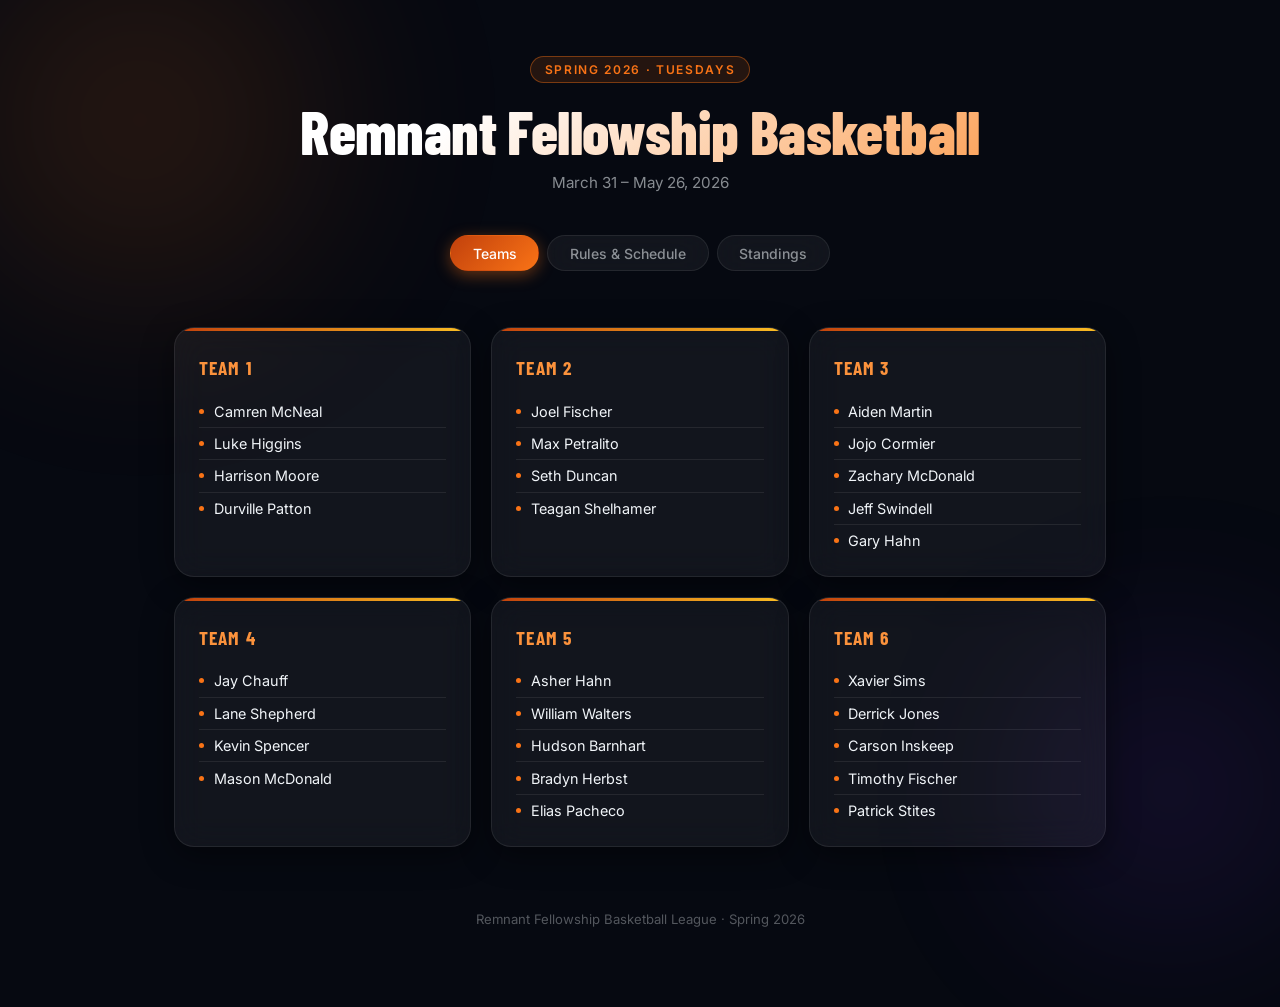
==== index.html @ 7a5b8415 "Add favicon link to index.html Add favicon link to the HTML head section" ====
<!DOCTYPE html>
<html lang="en">
  
<head>
  <meta charset="UTF-8" />
  <title>RF Basketball – Teams</title>
  <meta name="viewport" content="width=device-width, initial-scale=1" />
  <link rel="stylesheet" href="styles.css" />
  <link rel="icon" href="/assets/images/favicon.ico">
</head>
<body>
  <main>
    <header>
      <span class="eyebrow">Spring 2026 · Tuesdays</span>
      <h1>Remnant Fellowship Basketball</h1>
      <p class="subtitle">March 31 – May 26, 2026</p>
    </header>

    <nav>
      <a href="index.html" class="active">Teams</a>
      <a href="rules.html">Rules &amp; Schedule</a>
      <a href="standings.html">Standings</a>
    </nav>

    <div class="teams-grid">

      <div class="team-card">
        <h2>Team 1</h2>
        <ul>
          <li>Camren McNeal</li>
          <li>Luke Higgins</li>
          <li>Harrison Moore</li>
          <li>Durville Patton</li>
        </ul>
      </div>

      <div class="team-card">
        <h2>Team 2</h2>
        <ul>
          <li>Joel Fischer</li>
          <li>Max Petralito</li>
          <li>Seth Duncan</li>
          <li>Teagan Shelhamer</li>
        </ul>
      </div>

      <div class="team-card">
        <h2>Team 3</h2>
        <ul>
          <li>Aiden Martin</li>
          <li>Jojo Cormier</li>
          <li>Zachary McDonald</li>
          <li>Jeff Swindell</li>
          <li>Gary Hahn</li>
        </ul>
      </div>

      <div class="team-card">
        <h2>Team 4</h2>
        <ul>
          <li>Jay Chauff</li>
          <li>Lane Shepherd</li>
          <li>Kevin Spencer</li>
          <li>Mason McDonald</li>
        </ul>
      </div>

      <div class="team-card">
        <h2>Team 5</h2>
        <ul>
          <li>Asher Hahn</li>
          <li>William Walters</li>
          <li>Hudson Barnhart</li>
          <li>Bradyn Herbst</li>
          <li>Elias Pacheco</li>
        </ul>
      </div>

      <div class="team-card">
        <h2>Team 6</h2>
        <ul>
          <li>Xavier Sims</li>
          <li>Derrick Jones</li>
          <li>Carson Inskeep</li>
          <li>Timothy Fischer</li>
          <li>Patrick Stites</li>
        </ul>
      </div>

    </div>

    <footer>Remnant Fellowship Basketball League &middot; Spring 2026</footer>
  </main>
</body>
</html>
---- styles.css ----
@import url('https://fonts.googleapis.com/css2?family=Inter:wght@400;500;600;700&family=Barlow+Condensed:wght@600;700;800&display=swap');

/* ─── Design Tokens ─────────────────────────────────────────────── */
:root {
  --orange:        #f97316;
  --orange-light:  #fb923c;
  --orange-dark:   #c2410c;
  --amber:         #fbbf24;
  --bg-base:       #060911;
  --bg-card:       rgba(255, 255, 255, 0.05);
  --bg-card-hover: rgba(255, 255, 255, 0.08);
  --border:        rgba(255, 255, 255, 0.08);
  --border-accent: rgba(249, 115, 22, 0.4);
  --text:          #f1f5f9;
  --text-muted:    rgba(241, 245, 249, 0.55);
  --radius-card:   20px;
  --radius-pill:   999px;
  --blur:          blur(16px);
  --shadow-card:   0 8px 32px rgba(0, 0, 0, 0.45);
  --shadow-glow:   0 0 40px rgba(249, 115, 22, 0.18);
}

/* ─── Reset & Base ──────────────────────────────────────────────── */
*, *::before, *::after { box-sizing: border-box; margin: 0; padding: 0; }

html { scroll-behavior: smooth; }

body {
  font-family: 'Inter', system-ui, sans-serif;
  background-color: var(--bg-base);
  color: var(--text);
  min-height: 100vh;
  overflow-x: hidden;
}

/* ─── Ambient Background ────────────────────────────────────────── */
body::before,
body::after {
  content: '';
  position: fixed;
  border-radius: 50%;
  pointer-events: none;
  z-index: 0;
  filter: blur(90px);
  opacity: 0.18;
  animation: drift 12s ease-in-out infinite alternate;
}

body::before {
  width: 560px;
  height: 560px;
  background: radial-gradient(circle, var(--orange), transparent 70%);
  top: -160px;
  left: -140px;
}

body::after {
  width: 420px;
  height: 420px;
  background: radial-gradient(circle, #7c3aed, transparent 70%);
  bottom: -100px;
  right: -100px;
  animation-delay: -6s;
}

@keyframes drift {
  from { transform: translate(0, 0) scale(1); }
  to   { transform: translate(40px, 30px) scale(1.08); }
}

/* ─── Layout ────────────────────────────────────────────────────── */
main {
  position: relative;
  z-index: 1;
  max-width: 980px;
  margin: 0 auto;
  padding: 3.5rem 1.5rem 5rem;
}

/* ─── Header ────────────────────────────────────────────────────── */
header {
  text-align: center;
  margin-bottom: 2.5rem;
}

.eyebrow {
  display: inline-block;
  font-size: 0.75rem;
  font-weight: 600;
  letter-spacing: 0.14em;
  text-transform: uppercase;
  color: var(--orange);
  background: rgba(249, 115, 22, 0.12);
  border: 1px solid var(--border-accent);
  padding: 0.3rem 0.85rem;
  border-radius: var(--radius-pill);
  margin-bottom: 1rem;
}

h1 {
  font-family: 'Barlow Condensed', sans-serif;
  font-size: clamp(2.4rem, 6vw, 3.8rem);
  font-weight: 800;
  line-height: 1.05;
  letter-spacing: -0.01em;
  background: linear-gradient(135deg, #ffffff 30%, var(--orange-light) 100%);
  -webkit-background-clip: text;
  -webkit-text-fill-color: transparent;
  background-clip: text;
  margin-bottom: 0.6rem;
}

.subtitle {
  font-size: 0.95rem;
  color: var(--text-muted);
  line-height: 1.5;
}

/* ─── Navigation ────────────────────────────────────────────────── */
nav {
  display: flex;
  justify-content: center;
  gap: 0.5rem;
  margin-bottom: 3.5rem;
  flex-wrap: wrap;
}

nav a {
  color: var(--text-muted);
  text-decoration: none;
  padding: 0.55rem 1.35rem;
  border-radius: var(--radius-pill);
  font-weight: 500;
  font-size: 0.875rem;
  border: 1px solid var(--border);
  backdrop-filter: var(--blur);
  background: var(--bg-card);
  transition: color 0.2s, background 0.2s, border-color 0.2s, box-shadow 0.2s;
  white-space: nowrap;
}

nav a:hover {
  color: var(--text);
  border-color: rgba(249, 115, 22, 0.3);
  background: rgba(249, 115, 22, 0.1);
}

nav a.active {
  color: #fff;
  background: linear-gradient(135deg, var(--orange-dark), var(--orange));
  border-color: transparent;
  box-shadow: 0 4px 16px rgba(249, 115, 22, 0.4);
}

/* ─── Section ───────────────────────────────────────────────────── */
section {
  margin-bottom: 2.5rem;
}

/* ─── Glass Card ────────────────────────────────────────────────── */
.card {
  background: var(--bg-card);
  backdrop-filter: var(--blur);
  -webkit-backdrop-filter: var(--blur);
  border: 1px solid var(--border);
  border-radius: var(--radius-card);
  padding: 2rem 1.75rem;
  box-shadow: var(--shadow-card);
  transition: box-shadow 0.3s, border-color 0.3s;
}

.card:hover {
  border-color: var(--border-accent);
  box-shadow: var(--shadow-card), var(--shadow-glow);
}

.card-title {
  font-family: 'Barlow Condensed', sans-serif;
  font-size: 1.4rem;
  font-weight: 700;
  letter-spacing: 0.02em;
  margin-bottom: 1.25rem;
  color: var(--text);
}

/* ─── Teams Grid ────────────────────────────────────────────────── */
.teams-grid {
  display: grid;
  grid-template-columns: repeat(auto-fit, minmax(280px, 1fr));
  gap: 1.25rem;
}

.team-card {
  position: relative;
  background: var(--bg-card);
  backdrop-filter: var(--blur);
  -webkit-backdrop-filter: var(--blur);
  border: 1px solid var(--border);
  border-radius: var(--radius-card);
  padding: 1.5rem 1.5rem 1.25rem;
  box-shadow: var(--shadow-card);
  overflow: hidden;
  transition: transform 0.25s, box-shadow 0.25s, border-color 0.25s;
  cursor: default;
}

.team-card::before {
  content: '';
  position: absolute;
  top: 0; left: 0; right: 0;
  height: 3px;
  background: linear-gradient(90deg, var(--orange-dark), var(--amber));
  border-radius: var(--radius-card) var(--radius-card) 0 0;
}

.team-card:hover {
  transform: translateY(-4px);
  border-color: var(--border-accent);
  box-shadow: var(--shadow-card), var(--shadow-glow);
}

.team-card h2 {
  font-family: 'Barlow Condensed', sans-serif;
  font-size: 1.2rem;
  font-weight: 700;
  letter-spacing: 0.06em;
  text-transform: uppercase;
  color: var(--orange-light);
  margin-bottom: 1rem;
  margin-top: 0.25rem;
}

.team-card ul {
  list-style: none;
  padding: 0;
  margin: 0;
}

.team-card ul li {
  display: flex;
  align-items: center;
  gap: 0.6rem;
  padding: 0.45rem 0;
  border-bottom: 1px solid var(--border);
  font-size: 0.9rem;
  color: var(--text);
}

.team-card ul li::before {
  content: '';
  display: inline-block;
  width: 5px;
  height: 5px;
  border-radius: 50%;
  background: var(--orange);
  flex-shrink: 0;
}

.team-card ul li:last-child { border-bottom: none; }

/* ─── Schedule Table ────────────────────────────────────────────── */
.schedule-wrapper {
  overflow-x: auto;
  -webkit-overflow-scrolling: touch;
}

.schedule-table {
  width: 100%;
  border-collapse: collapse;
  font-size: 0.875rem;
  min-width: 520px;
}

.schedule-table thead th {
  padding: 0.7rem 1rem;
  text-align: left;
  font-size: 0.75rem;
  font-weight: 600;
  letter-spacing: 0.1em;
  text-transform: uppercase;
  color: var(--orange);
  border-bottom: 1px solid var(--border-accent);
}

.schedule-table tbody td {
  padding: 0.65rem 1rem;
  border-bottom: 1px solid var(--border);
  color: var(--text);
  vertical-align: middle;
}

.schedule-table tbody tr:last-child td {
  border-bottom: none;
  font-weight: 700;
  color: var(--orange);
}

.schedule-table tbody tr:last-child td:first-child {
  color: var(--text);
}

.schedule-table tbody tr:hover td {
  background: rgba(255, 255, 255, 0.03);
}

.date-cell {
  font-weight: 600;
  color: var(--text-muted);
  white-space: nowrap;
}

.matchup {
  display: inline-flex;
  align-items: center;
  gap: 0.4rem;
  white-space: nowrap;
}

.matchup .vs {
  font-size: 0.72rem;
  font-weight: 700;
  color: var(--orange);
  background: rgba(249, 115, 22, 0.12);
  padding: 0.1rem 0.35rem;
  border-radius: 4px;
  letter-spacing: 0.04em;
}

/* ─── Game Format ───────────────────────────────────────────────── */
.game-format-grid {
  display: grid;
  grid-template-columns: repeat(auto-fit, minmax(220px, 1fr));
  gap: 1rem;
  margin-bottom: 0;
}

.game-block {
  background: rgba(249, 115, 22, 0.07);
  border: 1px solid rgba(249, 115, 22, 0.15);
  border-radius: 14px;
  padding: 1.1rem 1.25rem;
}

.game-number {
  font-size: 0.7rem;
  font-weight: 700;
  letter-spacing: 0.1em;
  text-transform: uppercase;
  color: var(--orange);
  margin-bottom: 0.35rem;
}

.game-block h3 {
  font-family: 'Barlow Condensed', sans-serif;
  font-size: 1.05rem;
  font-weight: 700;
  color: var(--text);
  margin-bottom: 0.45rem;
  letter-spacing: 0.02em;
}

.game-block p {
  font-size: 0.875rem;
  color: var(--text-muted);
  line-height: 1.55;
}

/* ─── Rules List ────────────────────────────────────────────────── */
.rules-list {
  list-style: none;
  padding: 0;
}

.rules-list {
  counter-reset: rules-counter;
}

.rules-list li {
  counter-increment: rules-counter;
  display: grid;
  grid-template-columns: 2rem 1fr;
  gap: 0.75rem;
  padding: 0.9rem 0;
  border-bottom: 1px solid var(--border);
  font-size: 0.9rem;
  line-height: 1.65;
  color: var(--text);
  align-items: baseline;
}

.rules-list li::before {
  content: counter(rules-counter, decimal-leading-zero);
  font-family: 'Barlow Condensed', sans-serif;
  font-size: 0.85rem;
  font-weight: 700;
  color: var(--orange);
  letter-spacing: 0.04em;
}

.rules-list li:last-child { border-bottom: none; }

/* ─── Standings ─────────────────────────────────────────────────── */
.points-grid {
  display: grid;
  grid-template-columns: repeat(6, 1fr);
  gap: 1rem;
  margin-bottom: 0;
}

.points-card {
  background: rgba(249, 115, 22, 0.07);
  border: 1px solid rgba(249, 115, 22, 0.15);
  border-radius: 14px;
  padding: 1.1rem 1rem;
  text-align: center;
  transition: transform 0.2s, box-shadow 0.2s;
}

.points-card:hover {
  transform: translateY(-3px);
  box-shadow: 0 8px 24px rgba(249, 115, 22, 0.2);
}

.points-card.rank-1 {
  background: rgba(249, 115, 22, 0.14);
  border-color: rgba(249, 115, 22, 0.4);
}

.points-rank {
  font-size: 0.7rem;
  font-weight: 700;
  letter-spacing: 0.1em;
  text-transform: uppercase;
  color: var(--orange);
  margin-bottom: 0.25rem;
}

.points-team {
  font-family: 'Barlow Condensed', sans-serif;
  font-size: 1.1rem;
  font-weight: 700;
  color: var(--text);
  margin-bottom: 0.3rem;
  letter-spacing: 0.04em;
}

.points-value {
  font-family: 'Barlow Condensed', sans-serif;
  font-size: 2rem;
  font-weight: 800;
  color: var(--orange);
  line-height: 1;
}

.points-label {
  font-size: 0.7rem;
  color: var(--text-muted);
  text-transform: uppercase;
  letter-spacing: 0.08em;
  margin-top: 0.2rem;
}

/* ─── Matrix Table ──────────────────────────────────────────────── */
.matrix-wrapper {
  overflow-x: auto;
  -webkit-overflow-scrolling: touch;
}

.matrix-table {
  width: 100%;
  border-collapse: collapse;
  font-size: 0.85rem;
  min-width: 440px;
}

.matrix-table th {
  padding: 0.6rem 0.7rem;
  text-align: center;
  font-size: 0.75rem;
  font-weight: 600;
  letter-spacing: 0.08em;
  text-transform: uppercase;
  color: var(--orange);
  border-bottom: 1px solid var(--border-accent);
}

.matrix-table th:first-child { text-align: left; padding-left: 0.5rem; }

.matrix-table td {
  text-align: center;
  padding: 0.6rem 0.7rem;
  border-bottom: 1px solid var(--border);
  font-weight: 500;
}

.matrix-table td:first-child {
  text-align: left;
  font-weight: 600;
  padding-left: 0.5rem;
  white-space: nowrap;
}

.matrix-table tbody tr:last-child td { border-bottom: none; }
.matrix-table tbody tr:hover td { background: rgba(255,255,255,0.025); }

.cell-self {
  background: rgba(255, 255, 255, 0.03);
  color: rgba(255,255,255,0.15);
  font-size: 1rem;
}

.cell-win {
  color: #4ade80;
  font-weight: 700;
}

.cell-loss {
  color: #f87171;
  font-weight: 700;
}

.cell-tbd {
  color: rgba(255,255,255,0.2);
  font-size: 0.75rem;
  letter-spacing: 0.04em;
}

.score-pill {
  display: inline-block;
  font-size: 0.72rem;
  padding: 0.15rem 0.45rem;
  border-radius: 999px;
  font-weight: 700;
  letter-spacing: 0.02em;
}

.score-pill.win  { background: rgba(74, 222, 128, 0.15); color: #4ade80; }
.score-pill.loss { background: rgba(248, 113, 113, 0.15); color: #f87171; }

/* ─── Section Label ─────────────────────────────────────────────── */
.section-label {
  display: flex;
  align-items: center;
  gap: 0.75rem;
  font-size: 0.7rem;
  font-weight: 600;
  letter-spacing: 0.12em;
  text-transform: uppercase;
  color: var(--orange);
  margin-bottom: 1rem;
}

.section-label::after {
  content: '';
  flex: 1;
  height: 1px;
  background: linear-gradient(90deg, var(--border-accent), transparent);
}

/* ─── Footer ────────────────────────────────────────────────────── */
footer {
  text-align: center;
  margin-top: 4rem;
  font-size: 0.82rem;
  color: var(--text-muted);
  opacity: 0.6;
}

/* ─── Responsive ────────────────────────────────────────────────── */
@media (max-width: 600px) {
  main { padding: 2.5rem 1.25rem 4rem; }

  .teams-grid { grid-template-columns: 1fr; }

  .game-format-grid { grid-template-columns: 1fr; }

  .points-grid { grid-template-columns: repeat(3, 1fr); }

  nav a { font-size: 0.8rem; padding: 0.45rem 1rem; }
}
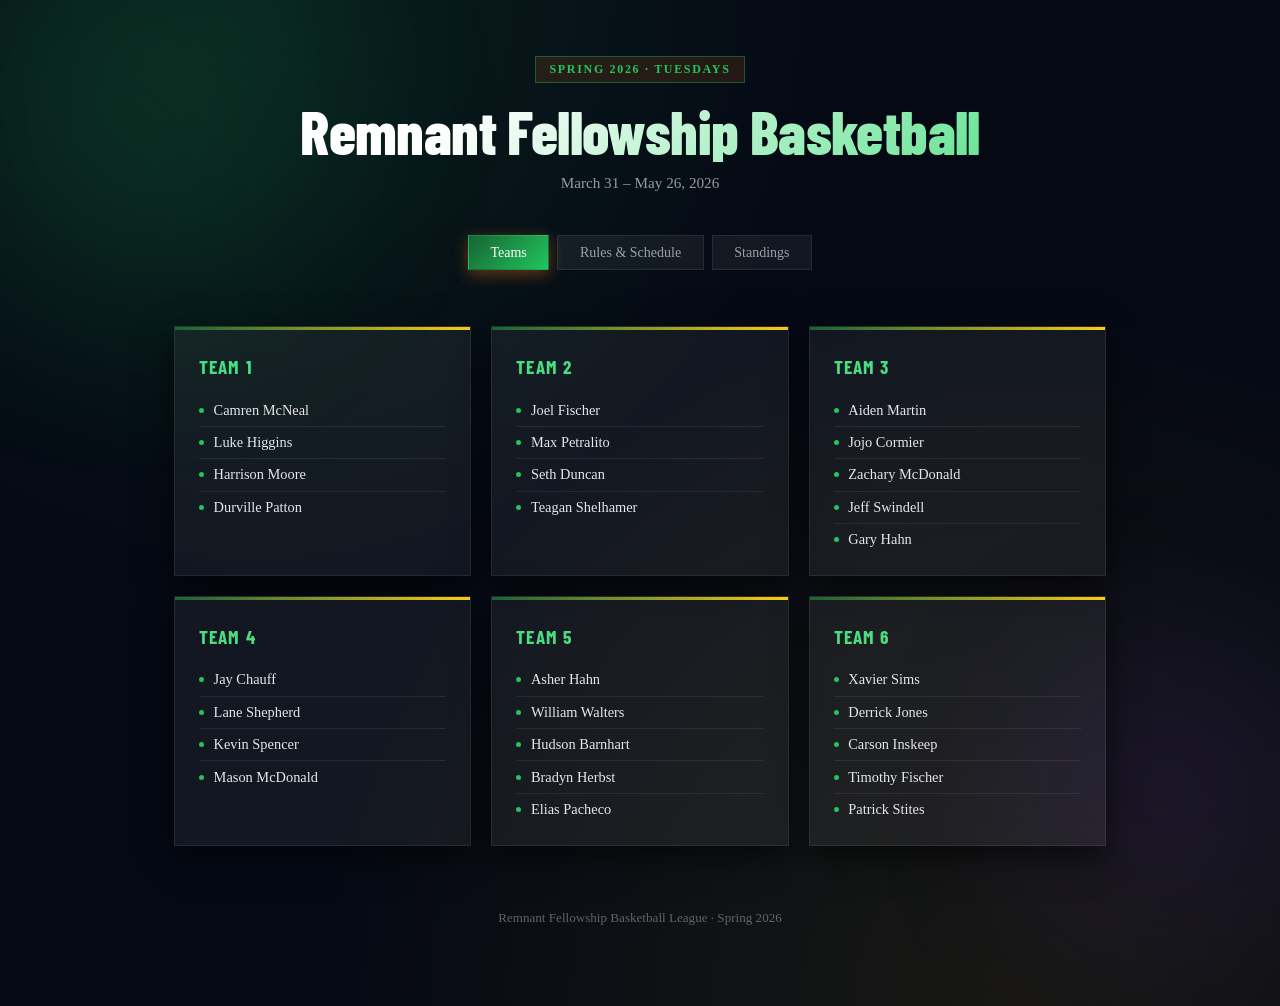
==== commit ad6bd011: "Enhance team cards with IDs for scrolling Add IDs to team cards for smooth scrolling functionality." ====
--- a/index.html
+++ b/index.html
@@ -24,7 +24,7 @@
 
     <div class="teams-grid">
 
-      <div class="team-card">
+      <div class="team-card" id="team-1">
         <h2>Team 1</h2>
         <ul>
           <li>Camren McNeal</li>
@@ -34,7 +34,7 @@
         </ul>
       </div>
 
-      <div class="team-card">
+      <div class="team-card" id="team-2">
         <h2>Team 2</h2>
         <ul>
           <li>Joel Fischer</li>
@@ -44,7 +44,7 @@
         </ul>
       </div>
 
-      <div class="team-card">
+      <div class="team-card" id="team-3">
         <h2>Team 3</h2>
         <ul>
           <li>Aiden Martin</li>
@@ -55,7 +55,7 @@
         </ul>
       </div>
 
-      <div class="team-card">
+      <div class="team-card" id="team-4">
         <h2>Team 4</h2>
         <ul>
           <li>Jay Chauff</li>
@@ -65,7 +65,7 @@
         </ul>
       </div>
 
-      <div class="team-card">
+      <div class="team-card" id="team-5">
         <h2>Team 5</h2>
         <ul>
           <li>Asher Hahn</li>
@@ -76,7 +76,7 @@
         </ul>
       </div>
 
-      <div class="team-card">
+      <div class="team-card" id="team-6">
         <h2>Team 6</h2>
         <ul>
           <li>Xavier Sims</li>
@@ -91,5 +91,16 @@
 
     <footer>Remnant Fellowship Basketball League &middot; Spring 2026</footer>
   </main>
+  <script>
+  const params = new URLSearchParams(window.location.search);
+  const team = params.get('team');
+
+  if (team) {
+    const el = document.getElementById(`team-${team}`);
+    if (el) {
+      el.scrollIntoView({ behavior: 'smooth', block: 'center' });
+    }
+  }
+</script>
 </body>
 </html>
--- a/styles.css
+++ b/styles.css
@@ -2,22 +2,26 @@
 
 /* ─── Design Tokens ─────────────────────────────────────────────── */
 :root {
-  --orange:        #f97316;
-  --orange-light:  #fb923c;
-  --orange-dark:   #c2410c;
-  --amber:         #fbbf24;
-  --bg-base:       #060911;
-  --bg-card:       rgba(255, 255, 255, 0.05);
-  --bg-card-hover: rgba(255, 255, 255, 0.08);
-  --border:        rgba(255, 255, 255, 0.08);
-  --border-accent: rgba(249, 115, 22, 0.4);
-  --text:          #f1f5f9;
-  --text-muted:    rgba(241, 245, 249, 0.55);
-  --radius-card:   20px;
-  --radius-pill:   999px;
-  --blur:          blur(16px);
-  --shadow-card:   0 8px 32px rgba(0, 0, 0, 0.45);
-  --shadow-glow:   0 0 40px rgba(249, 115, 22, 0.18);
+  --primary:        #22c55e;
+  --primary-light:  #4ade80;
+  --primary-dark:   #166534;
+
+  --accent:         #facc15;
+
+  --bg-base:        #050914;             /* deep navy/green-black */
+  --bg-card:        rgba(255, 255, 255, 0.06);
+  --bg-card-hover:  rgba(255, 255, 255, 0.10);
+
+  --border:         rgba(255, 255, 255, 0.08);
+  --border-accent:  rgba(34, 197, 94, 0.35);
+
+  --text:           #e5e7eb;
+  --text-muted:     rgba(229, 231, 235, 0.65);
+
+  --shadow-card:    0 10px 30px rgba(0, 0, 0, 0.6);
+  --shadow-glow:    0 0 40px rgba(34, 197, 94, 0.25);
+  --matrix-label-font: 'Barlow Condensed', sans-serif;
+  --matrix-cell-font: 'Inter', sans-serif;
 }
 
 /* ─── Reset & Base ──────────────────────────────────────────────── */
@@ -26,11 +30,17 @@
 html { scroll-behavior: smooth; }
 
 body {
-  font-family: 'Inter', system-ui, sans-serif;
-  background-color: var(--bg-base);
-  color: var(--text);
-  min-height: 100vh;
-  overflow-x: hidden;
+  background: radial-gradient(
+    circle at 20% 0%,
+    rgba(34, 197, 94, 0.12),
+    transparent 40%
+  ),
+  radial-gradient(
+    circle at 80% 100%,
+    rgba(250, 204, 21, 0.08),
+    transparent 50%
+  ),
+  var(--bg-base);
 }
 
 /* ─── Ambient Background ────────────────────────────────────────── */
@@ -49,7 +59,7 @@
 body::before {
   width: 560px;
   height: 560px;
-  background: radial-gradient(circle, var(--orange), transparent 70%);
+  background: radial-gradient(circle, var(--primary), transparent 70%);
   top: -160px;
   left: -140px;
 }
@@ -89,7 +99,7 @@
   font-weight: 600;
   letter-spacing: 0.14em;
   text-transform: uppercase;
-  color: var(--orange);
+  color: var(--primary);
   background: rgba(249, 115, 22, 0.12);
   border: 1px solid var(--border-accent);
   padding: 0.3rem 0.85rem;
@@ -103,7 +113,7 @@
   font-weight: 800;
   line-height: 1.05;
   letter-spacing: -0.01em;
-  background: linear-gradient(135deg, #ffffff 30%, var(--orange-light) 100%);
+  background: linear-gradient(135deg, #ffffff 30%, var(--primary-light) 100%);
   -webkit-background-clip: text;
   -webkit-text-fill-color: transparent;
   background-clip: text;
@@ -147,7 +157,7 @@
 
 nav a.active {
   color: #fff;
-  background: linear-gradient(135deg, var(--orange-dark), var(--orange));
+  background: linear-gradient(135deg, var(--primary-dark), var(--primary));
   border-color: transparent;
   box-shadow: 0 4px 16px rgba(249, 115, 22, 0.4);
 }
@@ -209,7 +219,7 @@
   position: absolute;
   top: 0; left: 0; right: 0;
   height: 3px;
-  background: linear-gradient(90deg, var(--orange-dark), var(--amber));
+  background: linear-gradient(90deg, var(--primary-dark), var(--accent));
   border-radius: var(--radius-card) var(--radius-card) 0 0;
 }
 
@@ -225,7 +235,7 @@
   font-weight: 700;
   letter-spacing: 0.06em;
   text-transform: uppercase;
-  color: var(--orange-light);
+  color: var(--primary-light);
   margin-bottom: 1rem;
   margin-top: 0.25rem;
 }
@@ -252,7 +262,7 @@
   width: 5px;
   height: 5px;
   border-radius: 50%;
-  background: var(--orange);
+  background: var(--primary);
   flex-shrink: 0;
 }
 
@@ -278,7 +288,7 @@
   font-weight: 600;
   letter-spacing: 0.1em;
   text-transform: uppercase;
-  color: var(--orange);
+  color: var(--primary);
   border-bottom: 1px solid var(--border-accent);
 }
 
@@ -292,7 +302,7 @@
 .schedule-table tbody tr:last-child td {
   border-bottom: none;
   font-weight: 700;
-  color: var(--orange);
+  color: var(--primary);
 }
 
 .schedule-table tbody tr:last-child td:first-child {
@@ -319,7 +329,7 @@
 .matchup .vs {
   font-size: 0.72rem;
   font-weight: 700;
-  color: var(--orange);
+  color: var(--primary);
   background: rgba(249, 115, 22, 0.12);
   padding: 0.1rem 0.35rem;
   border-radius: 4px;
@@ -346,7 +356,7 @@
   font-weight: 700;
   letter-spacing: 0.1em;
   text-transform: uppercase;
-  color: var(--orange);
+  color: var(--primary);
   margin-bottom: 0.35rem;
 }
 
@@ -393,7 +403,7 @@
   font-family: 'Barlow Condensed', sans-serif;
   font-size: 0.85rem;
   font-weight: 700;
-  color: var(--orange);
+  color: var(--primary);
   letter-spacing: 0.04em;
 }
 
@@ -431,7 +441,7 @@
   font-weight: 700;
   letter-spacing: 0.1em;
   text-transform: uppercase;
-  color: var(--orange);
+  color: var(--primary);
   margin-bottom: 0.25rem;
 }
 
@@ -448,7 +458,7 @@
   font-family: 'Barlow Condensed', sans-serif;
   font-size: 2rem;
   font-weight: 800;
-  color: var(--orange);
+  color: var(--primary);
   line-height: 1;
 }
 
@@ -458,6 +468,21 @@
   text-transform: uppercase;
   letter-spacing: 0.08em;
   margin-top: 0.2rem;
+}
+
+.points-link {
+  text-decoration: none;
+  display: block;
+}
+
+.points-card {
+  cursor: pointer;
+}
+
+.points-link:hover .points-card {
+  transform: translateY(-4px);
+  box-shadow: var(--shadow-card), var(--shadow-glow);
+  border-color: var(--border-accent);
 }
 
 /* ─── Matrix Table ──────────────────────────────────────────────── */
@@ -480,7 +505,7 @@
   font-weight: 600;
   letter-spacing: 0.08em;
   text-transform: uppercase;
-  color: var(--orange);
+  color: var(--primary);
   border-bottom: 1px solid var(--border-accent);
 }
 
@@ -491,11 +516,16 @@
   padding: 0.6rem 0.7rem;
   border-bottom: 1px solid var(--border);
   font-weight: 500;
+  font-family: var(--matrix-cell-font);
+  font-variant-numeric: tabular-nums;
+  color: var(--primary-light);
 }
 
 .matrix-table td:first-child {
   text-align: left;
-  font-weight: 600;
+  font-family: var(--matrix-label-font, 'Barlow Condensed', sans-serif);
+  font-weight: 700;
+  letter-spacing: 0.06em; /* slightly more scoreboard feel */
   padding-left: 0.5rem;
   white-space: nowrap;
 }
@@ -546,7 +576,7 @@
   font-weight: 600;
   letter-spacing: 0.12em;
   text-transform: uppercase;
-  color: var(--orange);
+  color: var(--primary);
   margin-bottom: 1rem;
 }
 
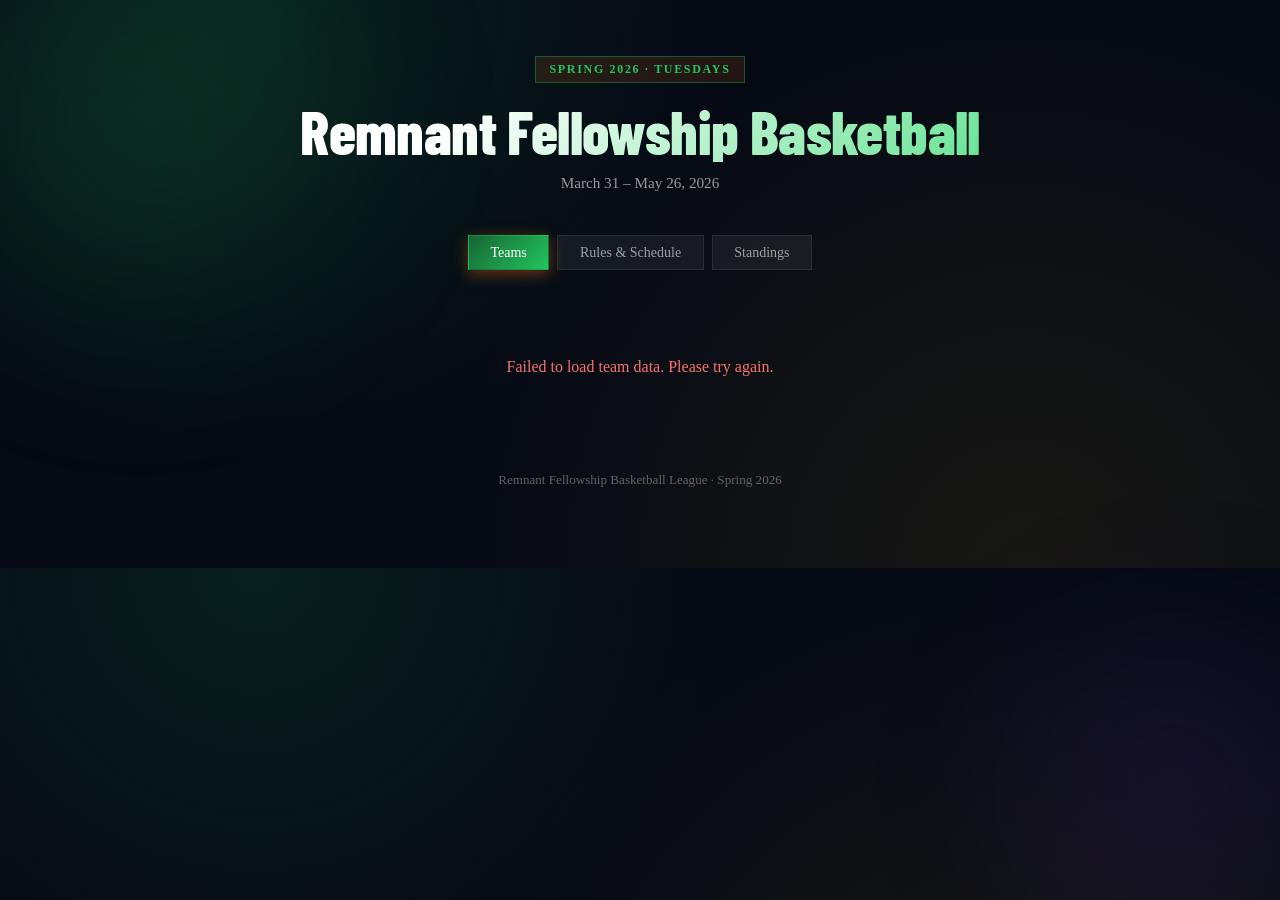
==== commit 5ce43a4b: "feat: load teams and standings dynamically from Google Sheets" ====
--- a/index.html
+++ b/index.html
@@ -22,85 +22,69 @@
       <a href="standings.html">Standings</a>
     </nav>
 
-    <div class="teams-grid">
-
-      <div class="team-card" id="team-1">
-        <h2>Team 1</h2>
-        <ul>
-          <li>Camren McNeal</li>
-          <li>Luke Higgins</li>
-          <li>Harrison Moore</li>
-          <li>Durville Patton</li>
-        </ul>
-      </div>
-
-      <div class="team-card" id="team-2">
-        <h2>Team 2</h2>
-        <ul>
-          <li>Joel Fischer</li>
-          <li>Max Petralito</li>
-          <li>Seth Duncan</li>
-          <li>Teagan Shelhamer</li>
-        </ul>
-      </div>
-
-      <div class="team-card" id="team-3">
-        <h2>Team 3</h2>
-        <ul>
-          <li>Aiden Martin</li>
-          <li>Jojo Cormier</li>
-          <li>Zachary McDonald</li>
-          <li>Jeff Swindell</li>
-          <li>Gary Hahn</li>
-        </ul>
-      </div>
-
-      <div class="team-card" id="team-4">
-        <h2>Team 4</h2>
-        <ul>
-          <li>Jay Chauff</li>
-          <li>Lane Shepherd</li>
-          <li>Kevin Spencer</li>
-          <li>Mason McDonald</li>
-        </ul>
-      </div>
-
-      <div class="team-card" id="team-5">
-        <h2>Team 5</h2>
-        <ul>
-          <li>Asher Hahn</li>
-          <li>William Walters</li>
-          <li>Hudson Barnhart</li>
-          <li>Bradyn Herbst</li>
-          <li>Elias Pacheco</li>
-        </ul>
-      </div>
-
-      <div class="team-card" id="team-6">
-        <h2>Team 6</h2>
-        <ul>
-          <li>Xavier Sims</li>
-          <li>Derrick Jones</li>
-          <li>Carson Inskeep</li>
-          <li>Timothy Fischer</li>
-          <li>Patrick Stites</li>
-        </ul>
-      </div>
-
+    <div class="teams-grid" id="teams-grid">
+      <p style="color:var(--text-muted);text-align:center;padding:2rem;grid-column:1/-1;">Loading teams…</p>
     </div>
 
     <footer>Remnant Fellowship Basketball League &middot; Spring 2026</footer>
   </main>
-  <script>
-  const params = new URLSearchParams(window.location.search);
-  const team = params.get('team');
+<script>
+  const TEAMS_CSV = 'https://docs.google.com/spreadsheets/d/e/2PACX-1vTa_fazSKi7Iz3HCDE1VOgks8wel2sWC1ZLbzTw9crZFTTcaPZ1SkqiWswxX-ZzK0b1Za8xh9okRYq5/pub?output=csv';
 
-  if (team) {
-    const el = document.getElementById(`team-${team}`);
-    if (el) {
-      el.scrollIntoView({ behavior: 'smooth', block: 'center' });
+  function parseCSV(text) {
+    const [headerLine, ...rows] = text.trim().split('\n');
+    const headers = headerLine.split(',').map(h => h.trim());
+    return rows.map(row => {
+      const values = row.split(',').map(v => v.trim());
+      return Object.fromEntries(headers.map((h, i) => [h, values[i] ?? '']));
+    });
+  }
+
+  function groupByTeam(rows) {
+    const teams = {};
+    rows.forEach(row => {
+      const num = row['Team Number'];
+      if (!teams[num]) teams[num] = [];
+      teams[num].push(row['Player Names']);
+    });
+    return teams;
+  }
+
+  function renderTeams(teams) {
+    const params = new URLSearchParams(window.location.search);
+    const activeTeam = params.get('team');
+
+    const html = Object.keys(teams)
+      .sort((a, b) => Number(a) - Number(b))
+      .map(num => `
+        <div class="team-card${activeTeam === num ? ' active' : ''}" id="team-${num}">
+          <h2>Team ${num}</h2>
+          <ul>
+            ${teams[num].map(p => `<li>${p}</li>`).join('')}
+          </ul>
+        </div>`)
+      .join('');
+
+    document.getElementById('teams-grid').innerHTML = html;
+
+    if (activeTeam) {
+      const el = document.getElementById(`team-${activeTeam}`);
+      if (el) el.scrollIntoView({ behavior: 'smooth', block: 'center' });
     }
   }
+
+  async function loadTeams() {
+    try {
+      const res = await fetch(TEAMS_CSV);
+      const text = await res.text();
+      renderTeams(groupByTeam(parseCSV(text)));
+    } catch {
+      document.getElementById('teams-grid').innerHTML =
+        '<p style="color:#f87171;text-align:center;grid-column:1/-1;padding:2rem;">Failed to load team data. Please try again.</p>';
+    }
+  }
+
+  loadTeams();
 </script>
 </body>
 </html>
--- a/styles.css
+++ b/styles.css
@@ -266,6 +266,11 @@
   flex-shrink: 0;
 }
 
+.team-card.active {
+  border-color: var(--primary);
+  box-shadow: var(--shadow-card), 0 0 20px rgba(34, 197, 94, 0.3);
+}
+
 .team-card ul li:last-child { border-bottom: none; }
 
 /* ─── Schedule Table ────────────────────────────────────────────── */
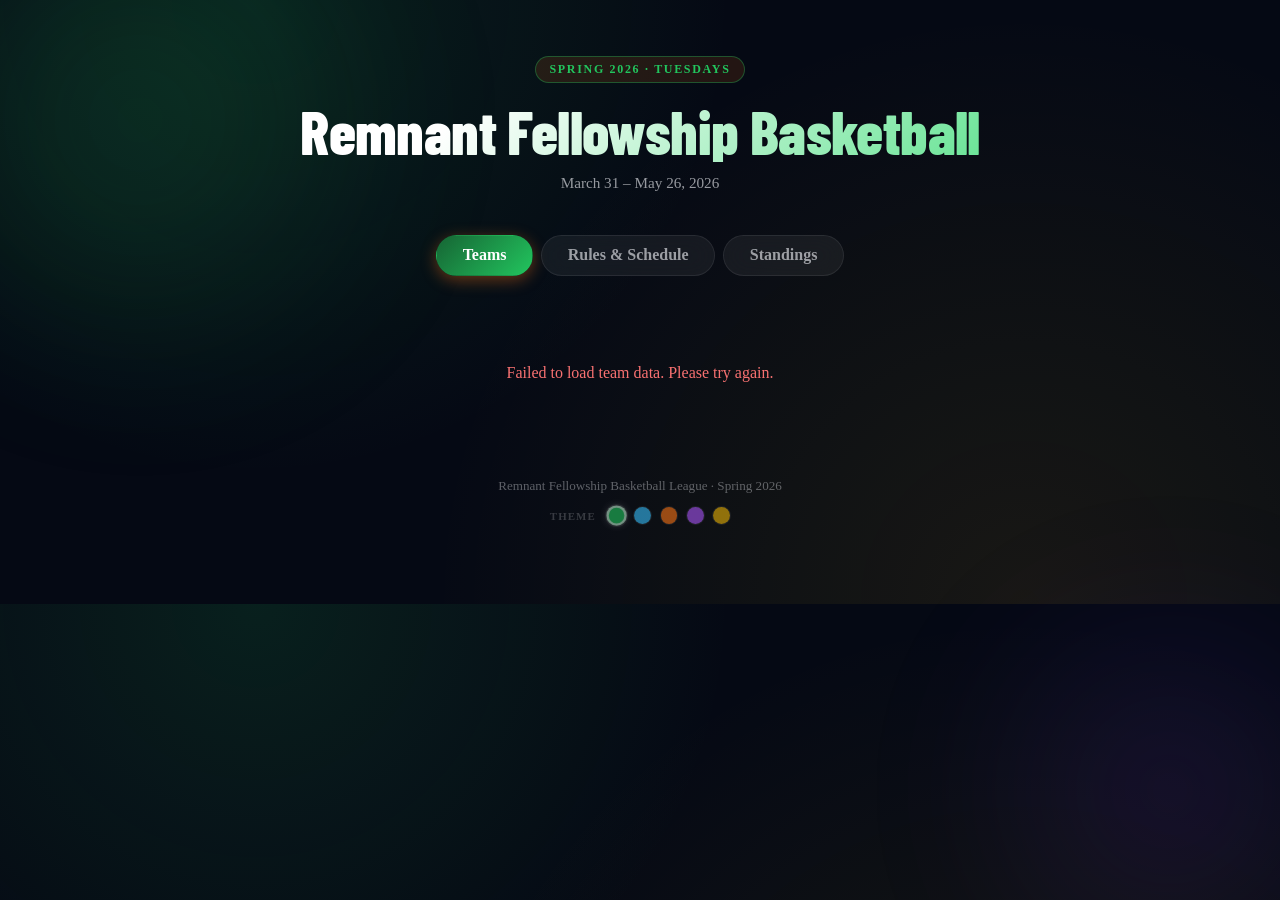
==== commit f15cd864: "feat: add 5-theme footer bar, fix CSS vars, bigger nav tabs" ====
--- a/index.html
+++ b/index.html
@@ -26,8 +26,12 @@
       <p style="color:var(--text-muted);text-align:center;padding:2rem;grid-column:1/-1;">Loading teams…</p>
     </div>
 
-    <footer>Remnant Fellowship Basketball League &middot; Spring 2026</footer>
+    <footer>
+      Remnant Fellowship Basketball League &middot; Spring 2026
+      <div class="theme-bar" id="theme-bar"></div>
+    </footer>
   </main>
+<script src="theme.js"></script>
 <script>
   const TEAMS_CSV = 'https://docs.google.com/spreadsheets/d/e/2PACX-1vTa_fazSKi7Iz3HCDE1VOgks8wel2sWC1ZLbzTw9crZFTTcaPZ1SkqiWswxX-ZzK0b1Za8xh9okRYq5/pub?output=csv';
 
--- a/styles.css
+++ b/styles.css
@@ -22,6 +22,12 @@
   --shadow-glow:    0 0 40px rgba(34, 197, 94, 0.25);
   --matrix-label-font: 'Barlow Condensed', sans-serif;
   --matrix-cell-font: 'Inter', sans-serif;
+
+  --radius-pill:    999px;
+  --radius-card:    16px;
+  --blur:           blur(14px);
+
+  --bg-orb-2:       #7c3aed;
 }
 
 /* ─── Reset & Base ──────────────────────────────────────────────── */
@@ -67,7 +73,7 @@
 body::after {
   width: 420px;
   height: 420px;
-  background: radial-gradient(circle, #7c3aed, transparent 70%);
+  background: radial-gradient(circle, var(--bg-orb-2), transparent 70%);
   bottom: -100px;
   right: -100px;
   animation-delay: -6s;
@@ -138,10 +144,10 @@
 nav a {
   color: var(--text-muted);
   text-decoration: none;
-  padding: 0.55rem 1.35rem;
+  padding: 0.65rem 1.6rem;
   border-radius: var(--radius-pill);
-  font-weight: 500;
-  font-size: 0.875rem;
+  font-weight: 600;
+  font-size: 1rem;
   border: 1px solid var(--border);
   backdrop-filter: var(--blur);
   background: var(--bg-card);
@@ -601,6 +607,83 @@
   opacity: 0.6;
 }
 
+/* ─── Loading Skeletons & Animations ───────────────────────────── */
+@keyframes shimmer {
+  to { background-position: 200% center; }
+}
+
+@keyframes fadeIn {
+  from { opacity: 0; transform: translateY(10px); }
+  to   { opacity: 1; transform: translateY(0); }
+}
+
+.fade-in { animation: fadeIn 0.4s ease forwards; }
+
+.sk-line {
+  height: 0.85rem;
+  border-radius: 6px;
+  margin-bottom: 0.65rem;
+  background: linear-gradient(90deg,
+    rgba(255,255,255,0.05) 25%,
+    rgba(255,255,255,0.11) 50%,
+    rgba(255,255,255,0.05) 75%);
+  background-size: 200% auto;
+  animation: shimmer 1.5s linear infinite;
+}
+
+.sk-title  { height: 1rem; width: 45%; margin-bottom: 1rem; }
+.sk-short  { width: 55%; }
+.sk-num    {
+  height: 2.4rem;
+  width: 2.8rem;
+  margin: 0.5rem auto 0.4rem;
+  border-radius: 8px;
+  background: linear-gradient(90deg,
+    rgba(255,255,255,0.05) 25%,
+    rgba(255,255,255,0.11) 50%,
+    rgba(255,255,255,0.05) 75%);
+  background-size: 200% auto;
+  animation: shimmer 1.5s linear infinite;
+}
+
+/* ─── Theme Bar (Footer) ────────────────────────────────────────── */
+.theme-bar {
+  display: flex;
+  align-items: center;
+  justify-content: center;
+  gap: 0.6rem;
+  margin-top: 0.85rem;
+  flex-wrap: wrap;
+}
+
+.theme-bar-label {
+  font-size: 0.68rem;
+  font-weight: 600;
+  letter-spacing: 0.1em;
+  text-transform: uppercase;
+  color: var(--text-muted);
+  opacity: 0.55;
+  margin-right: 0.15rem;
+}
+
+.theme-bar-swatch {
+  width: 1.05rem;
+  height: 1.05rem;
+  border-radius: 50%;
+  cursor: pointer;
+  border: 2px solid transparent;
+  outline: 1px solid rgba(255,255,255,0.12);
+  transition: transform 0.2s, border-color 0.2s, box-shadow 0.2s;
+}
+
+.theme-bar-swatch:hover { transform: scale(1.3); }
+
+.theme-bar-swatch.active {
+  border-color: rgba(255,255,255,0.7);
+  transform: scale(1.2);
+  box-shadow: 0 0 8px rgba(255,255,255,0.25);
+}
+
 /* ─── Responsive ────────────────────────────────────────────────── */
 @media (max-width: 600px) {
   main { padding: 2.5rem 1.25rem 4rem; }
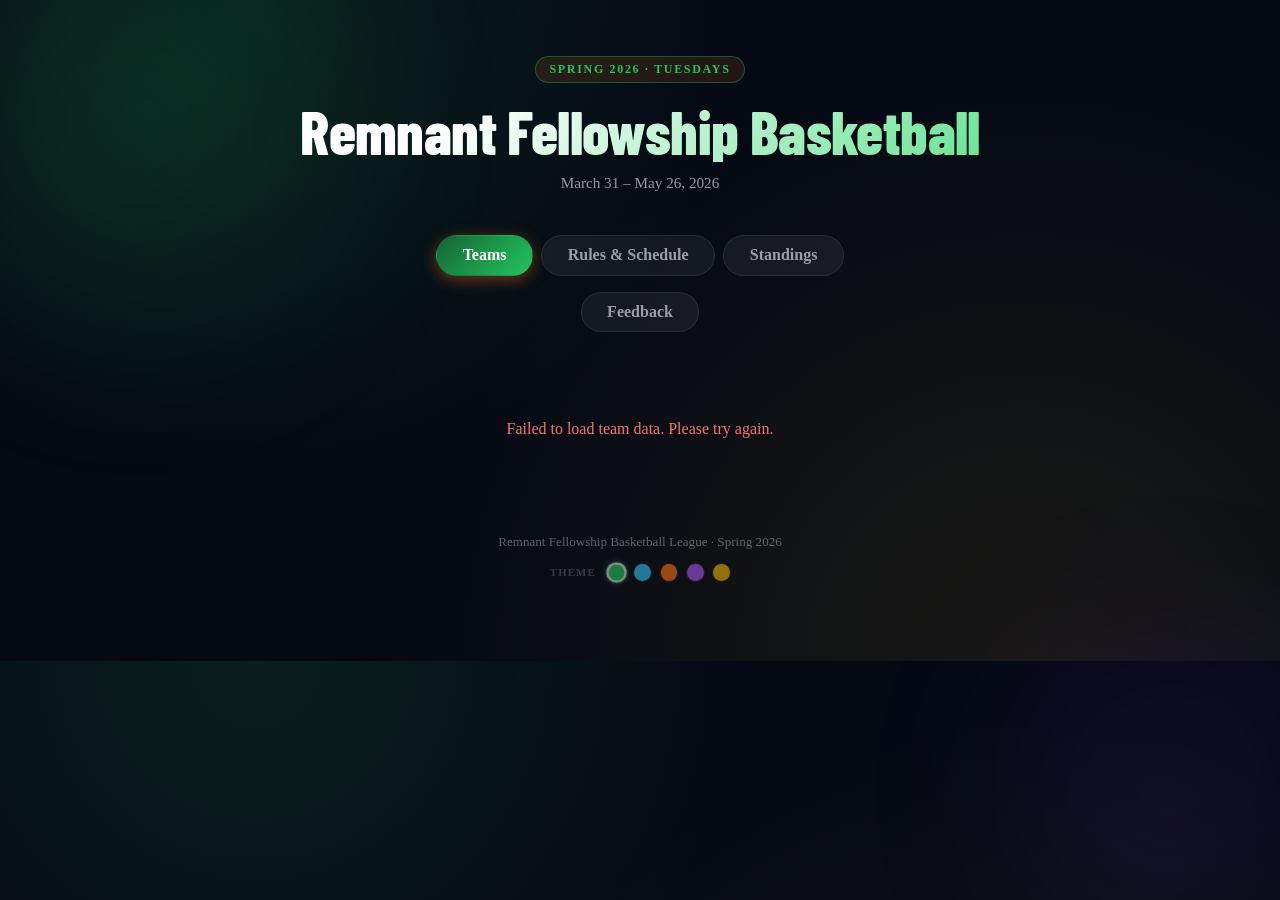
==== commit a1318a1a: "Add feedback page and nav link" ====
--- a/index.html
+++ b/index.html
@@ -20,6 +20,8 @@
       <a href="index.html" class="active">Teams</a>
       <a href="rules.html">Rules &amp; Schedule</a>
       <a href="standings.html">Standings</a>
+      <span class="nav-break"></span>
+      <a href="feedback.html">Feedback</a>
     </nav>
 
     <div class="teams-grid" id="teams-grid">
--- a/styles.css
+++ b/styles.css
@@ -159,6 +159,11 @@
   color: var(--text);
   border-color: rgba(249, 115, 22, 0.3);
   background: rgba(249, 115, 22, 0.1);
+}
+
+.nav-break {
+  width: 100%;
+  height: 0;
 }
 
 nav a.active {
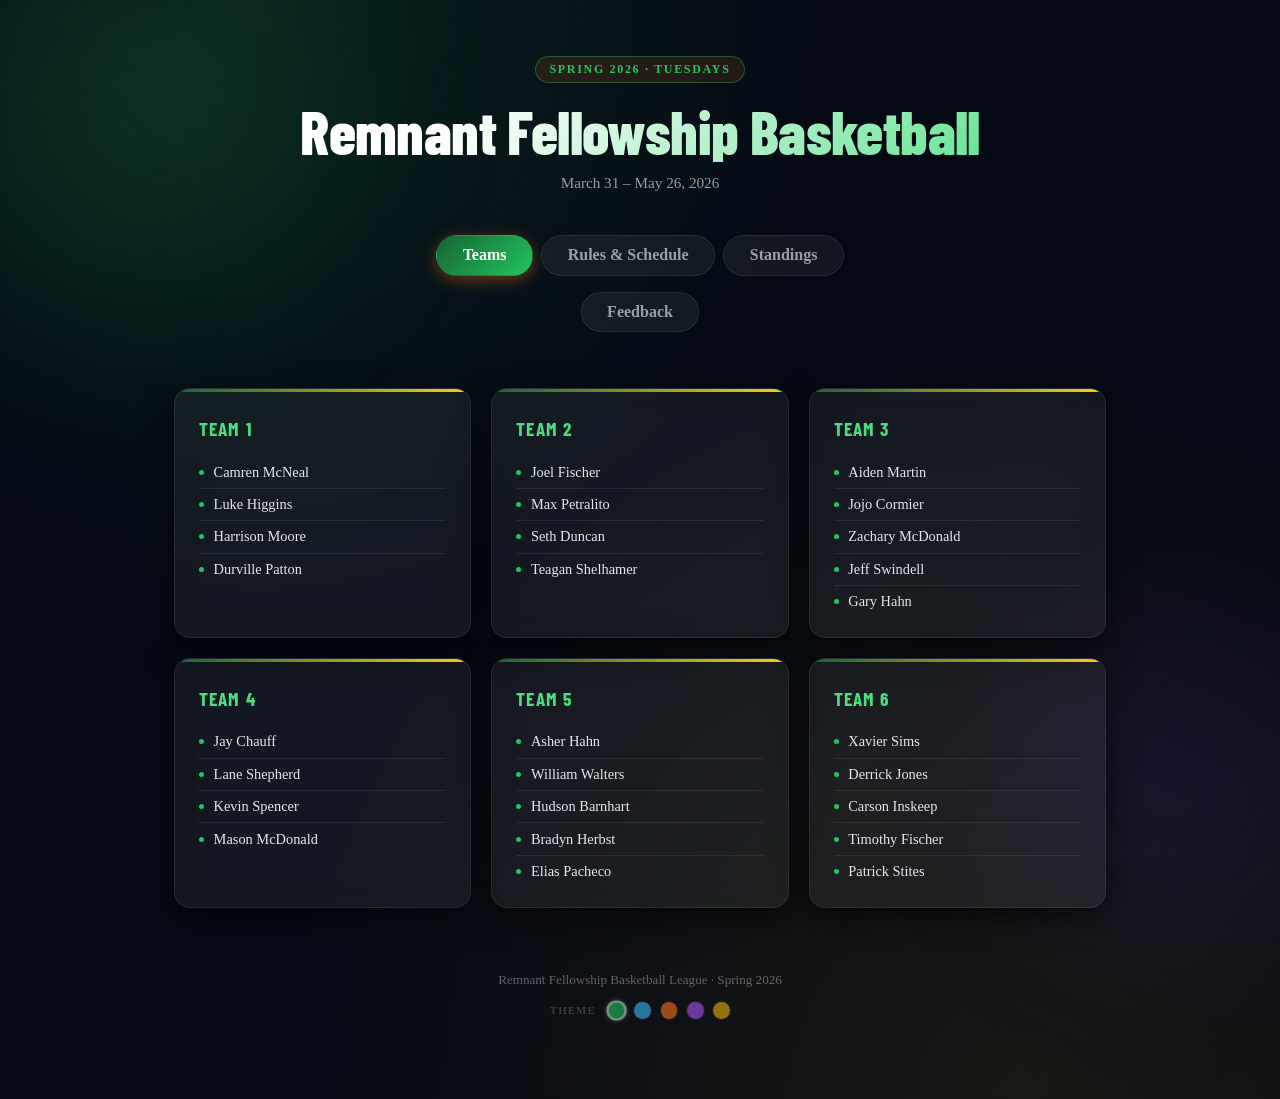
==== commit 58983a60: "Move league data from Google Sheets to JSON files in the repo Teams and games now load from data/tea" ====
--- a/index.html
+++ b/index.html
@@ -35,25 +35,10 @@
   </main>
 <script src="theme.js"></script>
 <script>
-  const TEAMS_CSV = 'https://docs.google.com/spreadsheets/d/e/2PACX-1vTa_fazSKi7Iz3HCDE1VOgks8wel2sWC1ZLbzTw9crZFTTcaPZ1SkqiWswxX-ZzK0b1Za8xh9okRYq5/pub?output=csv';
+  const TEAMS_JSON = 'data/teams.json';
 
-  function parseCSV(text) {
-    const [headerLine, ...rows] = text.trim().split('\n');
-    const headers = headerLine.split(',').map(h => h.trim());
-    return rows.map(row => {
-      const values = row.split(',').map(v => v.trim());
-      return Object.fromEntries(headers.map((h, i) => [h, values[i] ?? '']));
-    });
-  }
-
-  function groupByTeam(rows) {
-    const teams = {};
-    rows.forEach(row => {
-      const num = row['Team Number'];
-      if (!teams[num]) teams[num] = [];
-      teams[num].push(row['Player Names']);
-    });
-    return teams;
+  function groupByTeam(data) {
+    return Object.fromEntries(data.teams.map(t => [String(t.team), t.players]));
   }
 
   function renderTeams(teams) {
@@ -81,9 +66,9 @@
 
   async function loadTeams() {
     try {
-      const res = await fetch(TEAMS_CSV);
-      const text = await res.text();
-      renderTeams(groupByTeam(parseCSV(text)));
+      const res = await fetch(TEAMS_JSON, { cache: 'no-cache' });
+      if (!res.ok) throw new Error(res.status);
+      renderTeams(groupByTeam(await res.json()));
     } catch {
       document.getElementById('teams-grid').innerHTML =
         '<p style="color:#f87171;text-align:center;grid-column:1/-1;padding:2rem;">Failed to load team data. Please try again.</p>';
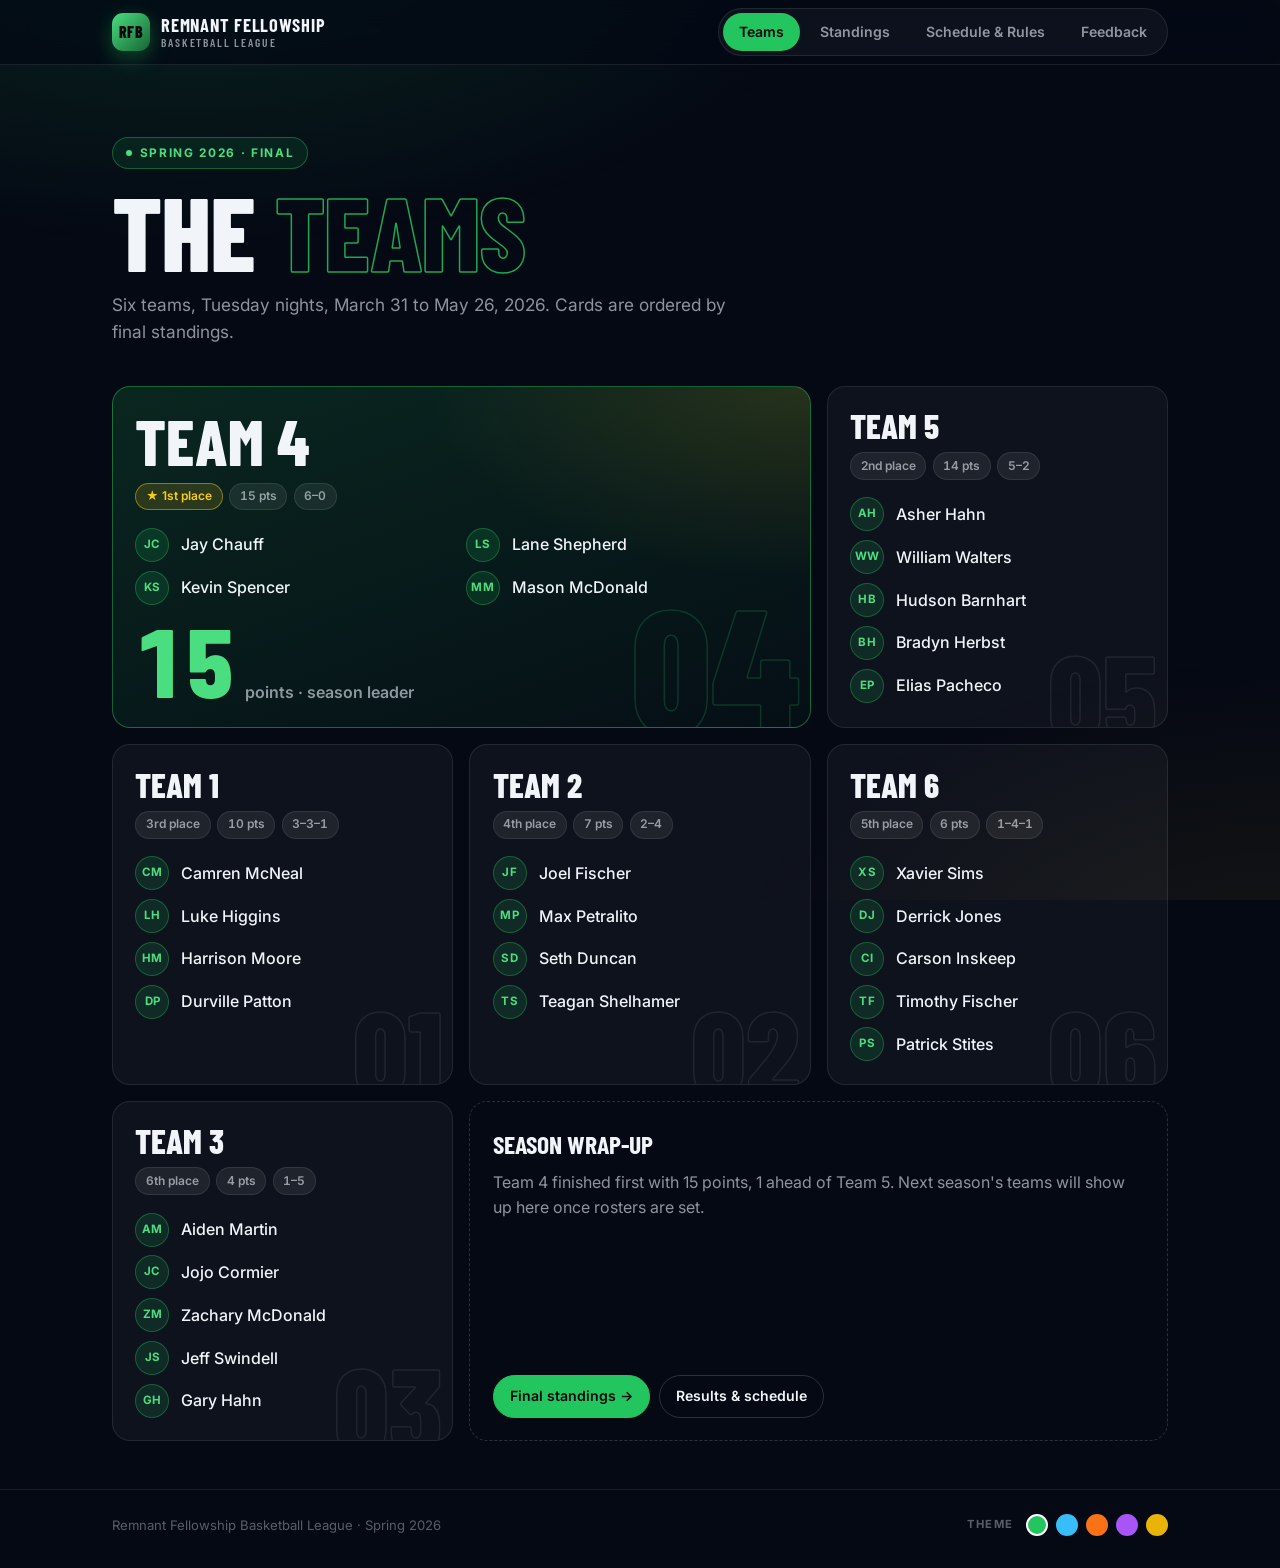
==== commit b2f561c3: "Redesign the site: bento team grid, standings table, schedule with results - Sticky top bar with tab" ====
--- a/index.html
+++ b/index.html
@@ -1,81 +1,102 @@
 <!DOCTYPE html>
 <html lang="en">
-  
 <head>
   <meta charset="UTF-8" />
-  <title>RF Basketball – Teams</title>
+  <title>Teams · RF Basketball</title>
   <meta name="viewport" content="width=device-width, initial-scale=1" />
+  <meta name="description" content="Team rosters for the Remnant Fellowship Basketball League." />
   <link rel="stylesheet" href="styles.css" />
   <link rel="icon" href="/assets/images/favicon.ico">
 </head>
 <body>
-  <main>
-    <header>
-      <span class="eyebrow">Spring 2026 · Tuesdays</span>
-      <h1>Remnant Fellowship Basketball</h1>
-      <p class="subtitle">March 31 – May 26, 2026</p>
-    </header>
+  <header class="topbar">
+    <div class="wrap">
+      <a class="brand" href="index.html">
+        <span class="brand-mark">RFB</span>
+        <span class="brand-name">Remnant Fellowship<small>Basketball League</small></span>
+      </a>
+      <nav class="tabs" aria-label="Main">
+        <a href="index.html" aria-current="page">Teams</a>
+        <a href="standings.html">Standings</a>
+        <a href="rules.html">Schedule<span class="long"> &amp; Rules</span></a>
+        <a href="feedback.html">Feedback</a>
+      </nav>
+    </div>
+  </header>
 
-    <nav>
-      <a href="index.html" class="active">Teams</a>
-      <a href="rules.html">Rules &amp; Schedule</a>
-      <a href="standings.html">Standings</a>
-      <span class="nav-break"></span>
-      <a href="feedback.html">Feedback</a>
-    </nav>
+  <main class="wrap">
+    <section class="hero">
+      <span class="chip"><span class="dot"></span>Spring 2026 &middot; Final</span>
+      <h1>The <span class="outline">Teams</span></h1>
+      <p>Six teams, Tuesday nights, March 31 to May 26, 2026. Cards are ordered by final standings.</p>
+    </section>
 
-    <div class="teams-grid" id="teams-grid">
-      <p style="color:var(--text-muted);text-align:center;padding:2rem;grid-column:1/-1;">Loading teams…</p>
+    <section class="section">
+      <div class="bento" id="teams">
+        <p class="status">Loading teams…</p>
+      </div>
+    </section>
+  </main>
+
+  <footer class="site-footer">
+    <div class="wrap">
+      <span>Remnant Fellowship Basketball League &middot; Spring 2026</span>
+      <div class="theme-bar" id="theme-bar"></div>
     </div>
+  </footer>
 
-    <footer>
-      Remnant Fellowship Basketball League &middot; Spring 2026
-      <div class="theme-bar" id="theme-bar"></div>
-    </footer>
-  </main>
 <script src="theme.js"></script>
+<script src="league.js"></script>
 <script>
-  const TEAMS_JSON = 'data/teams.json';
-
-  function groupByTeam(data) {
-    return Object.fromEntries(data.teams.map(t => [String(t.team), t.players]));
+  function glance(table) {
+    const leaders = table.filter(r => r.rank === 1);
+    const next = table.find(r => r.rank > 1);
+    const names = leaders.map(r => `Team ${r.team}`).join(' and ');
+    const gap = next ? leaders[0].pts - next.pts : 0;
+    const summary = leaders.length > 1
+      ? `${names} finished tied at the top with ${leaders[0].pts} points.`
+      : `${names} finished first with ${leaders[0].pts} points${next ? `, ${gap} ahead of Team ${next.team}` : ''}.`;
+    return `
+      <aside class="glance">
+        <div>
+          <h2>Season wrap-up</h2>
+          <p>${summary} Next season's teams will show up here once rosters are set.</p>
+        </div>
+        <div class="links">
+          <a class="btn primary" href="standings.html">Final standings →</a>
+          <a class="btn" href="rules.html">Results &amp; schedule</a>
+        </div>
+      </aside>`;
   }
 
-  function renderTeams(teams) {
-    const params = new URLSearchParams(window.location.search);
-    const activeTeam = params.get('team');
+  function renderTeams({ teams, table }) {
+    const players = new Map(teams.map(t => [t.team, t.players]));
+    const active = new URLSearchParams(location.search).get('team');
 
-    const html = Object.keys(teams)
-      .sort((a, b) => Number(a) - Number(b))
-      .map(num => `
-        <div class="team-card${activeTeam === num ? ' active' : ''}" id="team-${num}">
-          <h2>Team ${num}</h2>
-          <ul>
-            ${teams[num].map(p => `<li>${p}</li>`).join('')}
+    document.getElementById('teams').innerHTML = table.map(r => {
+      const leader = r.rank === 1;
+      return `
+        <article class="team-card${leader ? ' leader' : ''}${active === String(r.team) ? ' active' : ''}" id="team-${r.team}">
+          <span class="watermark" aria-hidden="true">${String(r.team).padStart(2, '0')}</span>
+          <header>
+            <h2>Team ${r.team}</h2>
+            <div class="team-meta">
+              <span class="pill${leader ? ' gold' : ''}">${leader ? '★ ' : ''}${ordinal(r.rank)} place</span>
+              <span class="pill num">${r.pts} pts</span>
+              <span class="pill num">${r.w}–${r.l}${r.t ? `–${r.t}` : ''}</span>
+            </div>
+          </header>
+          <ul class="roster">
+            ${players.get(r.team).map(p => `<li><span class="avatar" aria-hidden="true">${initials(p)}</span>${p}</li>`).join('')}
           </ul>
-        </div>`)
-      .join('');
+          ${leader ? `<div class="leader-score"><strong class="num">${r.pts}</strong><span>points · season leader</span></div>` : ''}
+        </article>`;
+    }).join('') + glance(table);
 
-    document.getElementById('teams-grid').innerHTML = html;
-
-    if (activeTeam) {
-      const el = document.getElementById(`team-${activeTeam}`);
-      if (el) el.scrollIntoView({ behavior: 'smooth', block: 'center' });
-    }
+    if (active) document.getElementById(`team-${active}`)?.scrollIntoView({ block: 'center' });
   }
 
-  async function loadTeams() {
-    try {
-      const res = await fetch(TEAMS_JSON, { cache: 'no-cache' });
-      if (!res.ok) throw new Error(res.status);
-      renderTeams(groupByTeam(await res.json()));
-    } catch {
-      document.getElementById('teams-grid').innerHTML =
-        '<p style="color:#f87171;text-align:center;grid-column:1/-1;padding:2rem;">Failed to load team data. Please try again.</p>';
-    }
-  }
-
-  loadTeams();
+  loadLeague().then(renderTeams).catch(() => showError(document.getElementById('teams'), 'teams'));
 </script>
 </body>
 </html>
--- a/styles.css
+++ b/styles.css
@@ -1,703 +1,960 @@
-@import url('https://fonts.googleapis.com/css2?family=Inter:wght@400;500;600;700&family=Barlow+Condensed:wght@600;700;800&display=swap');
+@import url('https://fonts.googleapis.com/css2?family=Inter:wght@400;500;600;700&family=Barlow+Condensed:wght@500;600;700;800&display=swap');
 
 /* ─── Design Tokens ─────────────────────────────────────────────── */
+/* --primary*, --accent, --bg-base and the *-rgb values are overridden
+   at runtime by theme.js. */
 :root {
   --primary:        #22c55e;
   --primary-light:  #4ade80;
   --primary-dark:   #166534;
-
+  --primary-rgb:    34, 197, 94;
   --accent:         #facc15;
-
-  --bg-base:        #050914;             /* deep navy/green-black */
-  --bg-card:        rgba(255, 255, 255, 0.06);
-  --bg-card-hover:  rgba(255, 255, 255, 0.10);
-
-  --border:         rgba(255, 255, 255, 0.08);
-  --border-accent:  rgba(34, 197, 94, 0.35);
-
-  --text:           #e5e7eb;
-  --text-muted:     rgba(229, 231, 235, 0.65);
-
-  --shadow-card:    0 10px 30px rgba(0, 0, 0, 0.6);
-  --shadow-glow:    0 0 40px rgba(34, 197, 94, 0.25);
-  --matrix-label-font: 'Barlow Condensed', sans-serif;
-  --matrix-cell-font: 'Inter', sans-serif;
-
-  --radius-pill:    999px;
-  --radius-card:    16px;
-  --blur:           blur(14px);
-
-  --bg-orb-2:       #7c3aed;
+  --accent-rgb:     250, 204, 21;
+  --bg-base:        #050914;
+
+  --surface:        rgba(255, 255, 255, 0.04);
+  --surface-2:      rgba(255, 255, 255, 0.07);
+  --border:         rgba(255, 255, 255, 0.09);
+  --border-strong:  rgba(255, 255, 255, 0.16);
+
+  --text:           #f1f5f9;
+  --text-muted:     rgba(226, 232, 240, 0.62);
+  --text-faint:     rgba(226, 232, 240, 0.38);
+
+  --win:            #4ade80;
+  --loss:           #f87171;
+
+  --font-display:   'Barlow Condensed', 'Arial Narrow', sans-serif;
+  --font-body:      'Inter', system-ui, -apple-system, sans-serif;
+
+  --radius:         18px;
+  --radius-sm:      10px;
+  --gutter:         clamp(16px, 4vw, 32px);
+  --max:            1120px;
 }
 
 /* ─── Reset & Base ──────────────────────────────────────────────── */
 *, *::before, *::after { box-sizing: border-box; margin: 0; padding: 0; }
 
-html { scroll-behavior: smooth; }
+html { scroll-behavior: smooth; -webkit-text-size-adjust: 100%; }
 
 body {
-  background: radial-gradient(
-    circle at 20% 0%,
-    rgba(34, 197, 94, 0.12),
-    transparent 40%
-  ),
-  radial-gradient(
-    circle at 80% 100%,
-    rgba(250, 204, 21, 0.08),
-    transparent 50%
-  ),
-  var(--bg-base);
-}
-
-/* ─── Ambient Background ────────────────────────────────────────── */
-body::before,
-body::after {
+  min-height: 100vh;
+  font-family: var(--font-body);
+  font-size: 16px;
+  line-height: 1.55;
+  color: var(--text);
+  background: var(--bg-base);
+  -webkit-font-smoothing: antialiased;
+}
+
+body::before {
   content: '';
   position: fixed;
+  inset: 0;
+  z-index: -1;
+  pointer-events: none;
+  background:
+    radial-gradient(60rem 30rem at 15% -10%, rgba(var(--primary-rgb), 0.16), transparent 70%),
+    radial-gradient(50rem 30rem at 100% 110%, rgba(var(--accent-rgb), 0.07), transparent 70%);
+}
+
+a { color: inherit; }
+
+:focus-visible {
+  outline: 2px solid var(--primary-light);
+  outline-offset: 3px;
+  border-radius: 6px;
+}
+
+.wrap {
+  width: 100%;
+  max-width: var(--max);
+  margin: 0 auto;
+  padding: 0 var(--gutter);
+}
+
+.num { font-variant-numeric: tabular-nums; }
+
+/* ─── Top Bar ───────────────────────────────────────────────────── */
+.topbar {
+  position: sticky;
+  top: 0;
+  z-index: 10;
+  background: color-mix(in srgb, var(--bg-base) 78%, transparent);
+  backdrop-filter: blur(16px) saturate(140%);
+  -webkit-backdrop-filter: blur(16px) saturate(140%);
+  border-bottom: 1px solid var(--border);
+}
+
+.topbar .wrap {
+  display: flex;
+  align-items: center;
+  justify-content: space-between;
+  gap: 1rem;
+  min-height: 64px;
+}
+
+.brand {
+  display: flex;
+  align-items: center;
+  gap: 0.7rem;
+  text-decoration: none;
+  flex-shrink: 0;
+}
+
+.brand-mark {
+  display: grid;
+  place-items: center;
+  width: 38px;
+  height: 38px;
+  border-radius: 11px;
+  background: linear-gradient(135deg, var(--primary-light), var(--primary-dark));
+  color: #04070d;
+  font-family: var(--font-display);
+  font-weight: 800;
+  font-size: 1rem;
+  letter-spacing: 0.02em;
+  box-shadow: 0 6px 20px rgba(var(--primary-rgb), 0.35);
+}
+
+.brand-name {
+  font-family: var(--font-display);
+  font-weight: 700;
+  font-size: 1.15rem;
+  letter-spacing: 0.04em;
+  text-transform: uppercase;
+  line-height: 1.05;
+}
+
+.brand-name small {
+  display: block;
+  font-size: 0.72rem;
+  font-weight: 600;
+  letter-spacing: 0.16em;
+  color: var(--text-muted);
+}
+
+.tabs {
+  display: flex;
+  gap: 0.25rem;
+  padding: 4px;
+  background: var(--surface);
+  border: 1px solid var(--border);
+  border-radius: 999px;
+  overflow-x: auto;
+  scrollbar-width: none;
+}
+
+.tabs::-webkit-scrollbar { display: none; }
+
+.tabs a {
+  flex-shrink: 0;
+  padding: 0.5rem 1rem;
+  border-radius: 999px;
+  font-size: 0.88rem;
+  font-weight: 600;
+  color: var(--text-muted);
+  text-decoration: none;
+  white-space: nowrap;
+  transition: color 0.15s, background 0.15s;
+}
+
+.tabs a:hover { color: var(--text); background: var(--surface-2); }
+
+.tabs a[aria-current="page"] {
+  color: #04070d;
+  background: var(--primary);
+}
+
+@media (max-width: 760px) {
+  .topbar .wrap {
+    flex-direction: column;
+    align-items: stretch;
+    gap: 0.6rem;
+    padding-top: 0.7rem;
+    padding-bottom: 0.7rem;
+  }
+  .tabs a { flex: 1 0 auto; text-align: center; padding: 0.5rem 0.7rem; font-size: 0.84rem; }
+  .tabs .long { display: none; }
+}
+
+/* ─── Page Hero ─────────────────────────────────────────────────── */
+.hero {
+  padding: clamp(2.5rem, 7vw, 4.5rem) 0 clamp(1.75rem, 4vw, 2.5rem);
+}
+
+.chip {
+  display: inline-flex;
+  align-items: center;
+  gap: 0.5rem;
+  padding: 0.35rem 0.8rem;
+  border-radius: 999px;
+  border: 1px solid rgba(var(--primary-rgb), 0.4);
+  background: rgba(var(--primary-rgb), 0.1);
+  color: var(--primary-light);
+  font-size: 0.74rem;
+  font-weight: 700;
+  letter-spacing: 0.14em;
+  text-transform: uppercase;
+}
+
+.chip .dot {
+  width: 6px;
+  height: 6px;
   border-radius: 50%;
+  background: currentColor;
+}
+
+.hero h1 {
+  margin-top: 1rem;
+  font-family: var(--font-display);
+  font-weight: 800;
+  font-size: clamp(3.2rem, 11vw, 6.5rem);
+  line-height: 0.88;
+  letter-spacing: -0.01em;
+  text-transform: uppercase;
+}
+
+.hero h1 .outline {
+  color: transparent;
+  -webkit-text-stroke: 1.5px rgba(var(--primary-rgb), 0.85);
+}
+
+.hero p {
+  margin-top: 1rem;
+  max-width: 40rem;
+  color: var(--text-muted);
+  font-size: clamp(0.98rem, 2vw, 1.08rem);
+}
+
+/* ─── Sections & Cards ──────────────────────────────────────────── */
+.section { margin-bottom: clamp(2rem, 5vw, 3rem); }
+
+.section-head {
+  display: flex;
+  align-items: baseline;
+  justify-content: space-between;
+  gap: 1rem;
+  margin-bottom: 1rem;
+}
+
+.section-head h2 {
+  font-family: var(--font-display);
+  font-weight: 700;
+  font-size: 1.6rem;
+  letter-spacing: 0.02em;
+  text-transform: uppercase;
+}
+
+.section-head p {
+  color: var(--text-faint);
+  font-size: 0.82rem;
+}
+
+.card {
+  background: var(--surface);
+  border: 1px solid var(--border);
+  border-radius: var(--radius);
+  padding: clamp(1.1rem, 3vw, 1.6rem);
+}
+
+.status {
+  grid-column: 1 / -1;
+  padding: 2rem;
+  text-align: center;
+  color: var(--text-muted);
+}
+
+.status.error { color: var(--loss); }
+
+/* ─── Teams (bento) ─────────────────────────────────────────────── */
+.bento {
+  display: grid;
+  grid-template-columns: repeat(3, minmax(0, 1fr));
+  gap: 1rem;
+}
+
+.team-card {
+  position: relative;
+  overflow: hidden;
+  display: flex;
+  flex-direction: column;
+  gap: 1.1rem;
+  background: var(--surface);
+  border: 1px solid var(--border);
+  border-radius: var(--radius);
+  padding: 1.4rem;
+  scroll-margin-top: 140px;
+  transition: border-color 0.2s, transform 0.2s;
+}
+
+.team-card:hover { border-color: var(--border-strong); transform: translateY(-2px); }
+
+.team-card .watermark {
+  position: absolute;
+  right: 0.6rem;
+  bottom: -1.6rem;
+  font-family: var(--font-display);
+  font-weight: 800;
+  font-size: 7.5rem;
+  line-height: 1;
+  color: transparent;
+  -webkit-text-stroke: 1.5px rgba(255, 255, 255, 0.08);
   pointer-events: none;
-  z-index: 0;
-  filter: blur(90px);
-  opacity: 0.18;
-  animation: drift 12s ease-in-out infinite alternate;
-}
-
-body::before {
-  width: 560px;
-  height: 560px;
-  background: radial-gradient(circle, var(--primary), transparent 70%);
-  top: -160px;
-  left: -140px;
-}
-
-body::after {
-  width: 420px;
-  height: 420px;
-  background: radial-gradient(circle, var(--bg-orb-2), transparent 70%);
-  bottom: -100px;
-  right: -100px;
-  animation-delay: -6s;
-}
-
-@keyframes drift {
-  from { transform: translate(0, 0) scale(1); }
-  to   { transform: translate(40px, 30px) scale(1.08); }
-}
-
-/* ─── Layout ────────────────────────────────────────────────────── */
-main {
-  position: relative;
-  z-index: 1;
-  max-width: 980px;
-  margin: 0 auto;
-  padding: 3.5rem 1.5rem 5rem;
-}
-
-/* ─── Header ────────────────────────────────────────────────────── */
-header {
-  text-align: center;
-  margin-bottom: 2.5rem;
-}
-
-.eyebrow {
-  display: inline-block;
+  user-select: none;
+}
+
+.team-card header { position: relative; }
+
+.team-card h2 {
+  font-family: var(--font-display);
+  font-weight: 800;
+  font-size: 2.1rem;
+  line-height: 1;
+  text-transform: uppercase;
+}
+
+.team-meta {
+  display: flex;
+  flex-wrap: wrap;
+  gap: 0.4rem;
+  margin-top: 0.6rem;
+}
+
+.pill {
+  display: inline-flex;
+  align-items: center;
+  gap: 0.35rem;
+  padding: 0.22rem 0.6rem;
+  border-radius: 999px;
+  background: var(--surface-2);
+  border: 1px solid var(--border);
   font-size: 0.75rem;
   font-weight: 600;
-  letter-spacing: 0.14em;
-  text-transform: uppercase;
-  color: var(--primary);
-  background: rgba(249, 115, 22, 0.12);
-  border: 1px solid var(--border-accent);
-  padding: 0.3rem 0.85rem;
-  border-radius: var(--radius-pill);
-  margin-bottom: 1rem;
-}
-
-h1 {
-  font-family: 'Barlow Condensed', sans-serif;
-  font-size: clamp(2.4rem, 6vw, 3.8rem);
-  font-weight: 800;
-  line-height: 1.05;
-  letter-spacing: -0.01em;
-  background: linear-gradient(135deg, #ffffff 30%, var(--primary-light) 100%);
-  -webkit-background-clip: text;
-  -webkit-text-fill-color: transparent;
-  background-clip: text;
-  margin-bottom: 0.6rem;
-}
-
-.subtitle {
-  font-size: 0.95rem;
-  color: var(--text-muted);
-  line-height: 1.5;
-}
-
-/* ─── Navigation ────────────────────────────────────────────────── */
-nav {
-  display: flex;
-  justify-content: center;
-  gap: 0.5rem;
-  margin-bottom: 3.5rem;
-  flex-wrap: wrap;
-}
-
-nav a {
-  color: var(--text-muted);
-  text-decoration: none;
-  padding: 0.65rem 1.6rem;
-  border-radius: var(--radius-pill);
-  font-weight: 600;
-  font-size: 1rem;
-  border: 1px solid var(--border);
-  backdrop-filter: var(--blur);
-  background: var(--bg-card);
-  transition: color 0.2s, background 0.2s, border-color 0.2s, box-shadow 0.2s;
-  white-space: nowrap;
-}
-
-nav a:hover {
-  color: var(--text);
-  border-color: rgba(249, 115, 22, 0.3);
-  background: rgba(249, 115, 22, 0.1);
-}
-
-.nav-break {
-  width: 100%;
-  height: 0;
-}
-
-nav a.active {
-  color: #fff;
-  background: linear-gradient(135deg, var(--primary-dark), var(--primary));
-  border-color: transparent;
-  box-shadow: 0 4px 16px rgba(249, 115, 22, 0.4);
-}
-
-/* ─── Section ───────────────────────────────────────────────────── */
-section {
-  margin-bottom: 2.5rem;
-}
-
-/* ─── Glass Card ────────────────────────────────────────────────── */
-.card {
-  background: var(--bg-card);
-  backdrop-filter: var(--blur);
-  -webkit-backdrop-filter: var(--blur);
-  border: 1px solid var(--border);
-  border-radius: var(--radius-card);
-  padding: 2rem 1.75rem;
-  box-shadow: var(--shadow-card);
-  transition: box-shadow 0.3s, border-color 0.3s;
-}
-
-.card:hover {
-  border-color: var(--border-accent);
-  box-shadow: var(--shadow-card), var(--shadow-glow);
-}
-
-.card-title {
-  font-family: 'Barlow Condensed', sans-serif;
-  font-size: 1.4rem;
-  font-weight: 700;
-  letter-spacing: 0.02em;
-  margin-bottom: 1.25rem;
-  color: var(--text);
-}
-
-/* ─── Teams Grid ────────────────────────────────────────────────── */
-.teams-grid {
-  display: grid;
-  grid-template-columns: repeat(auto-fit, minmax(280px, 1fr));
-  gap: 1.25rem;
-}
-
-.team-card {
+  color: var(--text-muted);
+}
+
+.pill.gold {
+  background: rgba(var(--accent-rgb), 0.14);
+  border-color: rgba(var(--accent-rgb), 0.45);
+  color: var(--accent);
+}
+
+.roster {
   position: relative;
-  background: var(--bg-card);
-  backdrop-filter: var(--blur);
-  -webkit-backdrop-filter: var(--blur);
-  border: 1px solid var(--border);
-  border-radius: var(--radius-card);
-  padding: 1.5rem 1.5rem 1.25rem;
-  box-shadow: var(--shadow-card);
-  overflow: hidden;
-  transition: transform 0.25s, box-shadow 0.25s, border-color 0.25s;
-  cursor: default;
-}
-
-.team-card::before {
-  content: '';
-  position: absolute;
-  top: 0; left: 0; right: 0;
-  height: 3px;
-  background: linear-gradient(90deg, var(--primary-dark), var(--accent));
-  border-radius: var(--radius-card) var(--radius-card) 0 0;
-}
-
-.team-card:hover {
-  transform: translateY(-4px);
-  border-color: var(--border-accent);
-  box-shadow: var(--shadow-card), var(--shadow-glow);
-}
-
-.team-card h2 {
-  font-family: 'Barlow Condensed', sans-serif;
-  font-size: 1.2rem;
-  font-weight: 700;
-  letter-spacing: 0.06em;
-  text-transform: uppercase;
+  list-style: none;
+  display: grid;
+  gap: 0.55rem;
+}
+
+.roster li {
+  display: flex;
+  align-items: center;
+  gap: 0.75rem;
+  font-weight: 500;
+}
+
+.avatar {
+  display: grid;
+  place-items: center;
+  flex-shrink: 0;
+  width: 34px;
+  height: 34px;
+  border-radius: 50%;
+  background: rgba(var(--primary-rgb), 0.14);
+  border: 1px solid rgba(var(--primary-rgb), 0.35);
   color: var(--primary-light);
-  margin-bottom: 1rem;
-  margin-top: 0.25rem;
-}
-
-.team-card ul {
-  list-style: none;
-  padding: 0;
-  margin: 0;
-}
-
-.team-card ul li {
-  display: flex;
-  align-items: center;
+  font-size: 0.72rem;
+  font-weight: 700;
+  letter-spacing: 0.03em;
+}
+
+.team-card.leader {
+  grid-column: span 2;
+  background:
+    radial-gradient(40rem 20rem at 100% 0%, rgba(var(--accent-rgb), 0.12), transparent 60%),
+    linear-gradient(160deg, rgba(var(--primary-rgb), 0.16), rgba(var(--primary-rgb), 0.03));
+  border-color: rgba(var(--primary-rgb), 0.45);
+}
+
+.team-card.leader .watermark {
+  font-size: 11rem;
+  -webkit-text-stroke-color: rgba(var(--primary-rgb), 0.22);
+}
+
+.team-card.leader h2 { font-size: clamp(2.8rem, 6vw, 4rem); }
+
+.leader-score {
+  position: relative;
+  display: flex;
+  align-items: baseline;
   gap: 0.6rem;
-  padding: 0.45rem 0;
-  border-bottom: 1px solid var(--border);
-  font-size: 0.9rem;
-  color: var(--text);
-}
-
-.team-card ul li::before {
-  content: '';
-  display: inline-block;
-  width: 5px;
-  height: 5px;
-  border-radius: 50%;
-  background: var(--primary);
-  flex-shrink: 0;
-}
+  margin-top: auto;
+}
+
+.leader-score strong {
+  font-family: var(--font-display);
+  font-weight: 800;
+  font-size: clamp(4rem, 10vw, 6rem);
+  line-height: 0.8;
+  color: var(--primary-light);
+}
+
+.leader-score span { color: var(--text-muted); font-weight: 600; }
+
+.team-card.leader .roster { grid-template-columns: repeat(2, minmax(0, 1fr)); }
 
 .team-card.active {
   border-color: var(--primary);
-  box-shadow: var(--shadow-card), 0 0 20px rgba(34, 197, 94, 0.3);
-}
-
-.team-card ul li:last-child { border-bottom: none; }
-
-/* ─── Schedule Table ────────────────────────────────────────────── */
-.schedule-wrapper {
+  box-shadow: 0 0 0 3px rgba(var(--primary-rgb), 0.25);
+}
+
+@media (max-width: 900px) {
+  .bento { grid-template-columns: repeat(2, minmax(0, 1fr)); }
+  .glance { grid-column: auto; }
+}
+
+@media (max-width: 600px) {
+  .bento { grid-template-columns: 1fr; }
+  .team-card.leader { grid-column: auto; }
+  .team-card.leader .roster { grid-template-columns: 1fr; }
+}
+
+.glance {
+  grid-column: span 2;
+  display: flex;
+  flex-direction: column;
+  justify-content: space-between;
+  gap: 1.25rem;
+  padding: 1.4rem;
+  border-radius: var(--radius);
+  border: 1px dashed var(--border-strong);
+}
+
+.glance h2 {
+  font-family: var(--font-display);
+  font-weight: 700;
+  font-size: 1.6rem;
+  text-transform: uppercase;
+}
+
+.glance p { margin-top: 0.4rem; color: var(--text-muted); }
+
+.links { display: flex; flex-wrap: wrap; gap: 0.6rem; }
+
+.btn {
+  display: inline-flex;
+  align-items: center;
+  gap: 0.4rem;
+  padding: 0.6rem 1rem;
+  border-radius: 999px;
+  border: 1px solid var(--border-strong);
+  font-size: 0.88rem;
+  font-weight: 600;
+  text-decoration: none;
+  transition: background 0.15s, border-color 0.15s;
+}
+
+.btn:hover { background: var(--surface-2); }
+
+.btn.primary {
+  background: var(--primary);
+  border-color: var(--primary);
+  color: #04070d;
+}
+
+.btn.primary:hover { background: var(--primary-light); }
+
+/* ─── Standings ─────────────────────────────────────────────────── */
+.spotlight {
+  display: grid;
+  grid-template-columns: 1.3fr 1fr;
+  gap: 1rem;
+  margin-bottom: 1rem;
+}
+
+.spot-main {
+  position: relative;
+  overflow: hidden;
+  display: flex;
+  flex-direction: column;
+  justify-content: space-between;
+  gap: 1.5rem;
+  min-height: 220px;
+  padding: 1.6rem;
+  border-radius: var(--radius);
+  border: 1px solid rgba(var(--primary-rgb), 0.45);
+  background:
+    radial-gradient(30rem 16rem at 100% 0%, rgba(var(--accent-rgb), 0.14), transparent 60%),
+    linear-gradient(160deg, rgba(var(--primary-rgb), 0.2), rgba(var(--primary-rgb), 0.04));
+  text-decoration: none;
+}
+
+.spot-label {
+  font-size: 0.74rem;
+  font-weight: 700;
+  letter-spacing: 0.16em;
+  text-transform: uppercase;
+  color: var(--accent);
+}
+
+.spot-team {
+  font-family: var(--font-display);
+  font-weight: 800;
+  font-size: clamp(2.6rem, 7vw, 3.6rem);
+  line-height: 0.95;
+  text-transform: uppercase;
+}
+
+.spot-pts {
+  display: flex;
+  align-items: baseline;
+  gap: 0.5rem;
+}
+
+.spot-pts strong {
+  font-family: var(--font-display);
+  font-weight: 800;
+  font-size: 4.5rem;
+  line-height: 0.85;
+  color: var(--primary-light);
+}
+
+.spot-pts span { color: var(--text-muted); font-weight: 600; }
+
+.stat-tiles {
+  display: grid;
+  grid-template-columns: repeat(2, minmax(0, 1fr));
+  gap: 1rem;
+}
+
+.stat {
+  display: flex;
+  flex-direction: column;
+  justify-content: space-between;
+  gap: 0.75rem;
+  padding: 1.1rem 1.2rem;
+  border-radius: var(--radius);
+  background: var(--surface);
+  border: 1px solid var(--border);
+}
+
+.stat span {
+  font-size: 0.72rem;
+  font-weight: 700;
+  letter-spacing: 0.14em;
+  text-transform: uppercase;
+  color: var(--text-faint);
+}
+
+.stat strong {
+  font-family: var(--font-display);
+  font-weight: 800;
+  font-size: 2.2rem;
+  line-height: 1;
+}
+
+@media (max-width: 760px) {
+  .spotlight { grid-template-columns: 1fr; }
+}
+
+.table-wrap {
   overflow-x: auto;
-  -webkit-overflow-scrolling: touch;
-}
-
-.schedule-table {
+  border-radius: var(--radius);
+  border: 1px solid var(--border);
+  background: var(--surface);
+}
+
+.standings-table {
   width: 100%;
   border-collapse: collapse;
-  font-size: 0.875rem;
-  min-width: 520px;
-}
-
-.schedule-table thead th {
-  padding: 0.7rem 1rem;
+  font-variant-numeric: tabular-nums;
+}
+
+.standings-table th {
+  padding: 0.8rem 1rem;
+  font-size: 0.7rem;
+  font-weight: 700;
+  letter-spacing: 0.14em;
+  text-transform: uppercase;
+  color: var(--text-faint);
   text-align: left;
-  font-size: 0.75rem;
+  border-bottom: 1px solid var(--border);
+  white-space: nowrap;
+}
+
+.standings-table td {
+  padding: 0.85rem 1rem;
+  border-bottom: 1px solid var(--border);
+  white-space: nowrap;
+}
+
+.standings-table tr:last-child td { border-bottom: none; }
+
+.standings-table tbody tr { transition: background 0.15s; }
+.standings-table tbody tr:hover { background: var(--surface-2); }
+
+.standings-table .c { text-align: center; }
+
+.rank {
+  font-family: var(--font-display);
+  font-weight: 800;
+  font-size: 1.35rem;
+  color: var(--text-faint);
+  width: 2.5rem;
+}
+
+.is-top .rank { color: var(--accent); }
+
+.team-link {
+  font-family: var(--font-display);
+  font-weight: 700;
+  font-size: 1.25rem;
+  text-transform: uppercase;
+  text-decoration: none;
+}
+
+.team-link:hover { color: var(--primary-light); }
+
+.pts-cell {
+  display: flex;
+  align-items: center;
+  gap: 0.75rem;
+  min-width: 150px;
+}
+
+.pts-cell strong {
+  font-family: var(--font-display);
+  font-weight: 800;
+  font-size: 1.5rem;
+  min-width: 2ch;
+}
+
+.bar {
+  flex: 1;
+  height: 6px;
+  border-radius: 999px;
+  background: var(--surface-2);
+  overflow: hidden;
+}
+
+.bar i {
+  display: block;
+  height: 100%;
+  border-radius: inherit;
+  background: linear-gradient(90deg, var(--primary-dark), var(--primary-light));
+}
+
+.form {
+  display: inline-flex;
+  gap: 4px;
+}
+
+.form b {
+  display: grid;
+  place-items: center;
+  width: 22px;
+  height: 22px;
+  border-radius: 6px;
+  font-size: 0.68rem;
+  font-weight: 700;
+  background: var(--surface-2);
+  color: var(--text-muted);
+}
+
+.form b.w { background: rgba(74, 222, 128, 0.16); color: var(--win); }
+.form b.l { background: rgba(248, 113, 113, 0.14); color: var(--loss); }
+
+@media (max-width: 600px) {
+  .standings-table .hide-sm { display: none; }
+  .standings-table th, .standings-table td { padding: 0.75rem 0.6rem; }
+  .pts-cell { min-width: 0; }
+}
+
+.matrix {
+  width: 100%;
+  border-collapse: separate;
+  border-spacing: 4px;
+  font-variant-numeric: tabular-nums;
+}
+
+.matrix th {
+  padding: 0.5rem;
+  font-family: var(--font-display);
+  font-weight: 700;
+  font-size: 0.95rem;
+  color: var(--text-muted);
+  text-transform: uppercase;
+}
+
+.matrix tbody th { text-align: left; white-space: nowrap; }
+
+.matrix td {
+  min-width: 64px;
+  height: 46px;
+  border-radius: 8px;
+  text-align: center;
+  font-size: 0.82rem;
+  font-weight: 700;
+  background: var(--surface);
+  color: var(--text-faint);
+}
+
+.matrix td.self { background: transparent; }
+.matrix td.w { background: rgba(74, 222, 128, 0.13); color: var(--win); }
+.matrix td.l { background: rgba(248, 113, 113, 0.11); color: var(--loss); }
+.matrix td.t { background: var(--surface-2); color: var(--text-muted); }
+
+.matrix-wrap { overflow-x: auto; }
+
+.legend {
+  display: flex;
+  flex-wrap: wrap;
+  gap: 1rem;
+  margin-top: 1rem;
+  font-size: 0.8rem;
+  color: var(--text-muted);
+}
+
+.legend span { display: inline-flex; align-items: center; gap: 0.4rem; }
+.legend i { width: 12px; height: 12px; border-radius: 3px; }
+
+/* ─── Schedule ──────────────────────────────────────────────────── */
+.weeks {
+  display: grid;
+  grid-template-columns: repeat(auto-fill, minmax(320px, 1fr));
+  gap: 1rem;
+}
+
+.week {
+  background: var(--surface);
+  border: 1px solid var(--border);
+  border-radius: var(--radius);
+  padding: 1.1rem 1.2rem 0.6rem;
+}
+
+.week-head {
+  display: flex;
+  align-items: baseline;
+  justify-content: space-between;
+  margin-bottom: 0.4rem;
+}
+
+.week-head h3 {
+  font-family: var(--font-display);
+  font-weight: 700;
+  font-size: 1.35rem;
+  text-transform: uppercase;
+}
+
+.week-head span {
+  font-size: 0.72rem;
+  font-weight: 700;
+  letter-spacing: 0.14em;
+  text-transform: uppercase;
+  color: var(--text-faint);
+}
+
+.game {
+  display: grid;
+  grid-template-columns: 3.4rem 1fr auto 1fr;
+  align-items: center;
+  gap: 0.6rem;
+  padding: 0.6rem 0;
+  border-top: 1px solid var(--border);
+  font-variant-numeric: tabular-nums;
+}
+
+.game time {
+  font-size: 0.78rem;
   font-weight: 600;
-  letter-spacing: 0.1em;
-  text-transform: uppercase;
-  color: var(--primary);
-  border-bottom: 1px solid var(--border-accent);
-}
-
-.schedule-table tbody td {
-  padding: 0.65rem 1rem;
-  border-bottom: 1px solid var(--border);
-  color: var(--text);
-  vertical-align: middle;
-}
-
-.schedule-table tbody tr:last-child td {
-  border-bottom: none;
-  font-weight: 700;
-  color: var(--primary);
-}
-
-.schedule-table tbody tr:last-child td:first-child {
-  color: var(--text);
-}
-
-.schedule-table tbody tr:hover td {
-  background: rgba(255, 255, 255, 0.03);
-}
-
-.date-cell {
+  color: var(--text-faint);
+}
+
+.game .side {
+  display: flex;
+  align-items: center;
+  justify-content: space-between;
+  gap: 0.5rem;
   font-weight: 600;
   color: var(--text-muted);
-  white-space: nowrap;
-}
-
-.matchup {
-  display: inline-flex;
-  align-items: center;
-  gap: 0.4rem;
-  white-space: nowrap;
-}
-
-.matchup .vs {
+}
+
+.game .side.right { flex-direction: row-reverse; }
+
+.game .side em {
+  font-style: normal;
+  font-family: var(--font-display);
+  font-weight: 800;
+  font-size: 1.3rem;
+  color: var(--text-faint);
+}
+
+.game .side.won { color: var(--text); }
+.game .side.won em { color: var(--primary-light); }
+
+.game .vs {
+  font-size: 0.68rem;
+  font-weight: 700;
+  color: var(--text-faint);
+}
+
+.game.tbd .side { color: var(--text-faint); font-weight: 500; }
+
+.week.playoffs {
+  border-color: rgba(var(--accent-rgb), 0.4);
+  background: linear-gradient(160deg, rgba(var(--accent-rgb), 0.08), transparent);
+}
+
+.week.playoffs .week-head span { color: var(--accent); }
+
+/* ─── Rules ─────────────────────────────────────────────────────── */
+.format-grid {
+  display: grid;
+  grid-template-columns: repeat(3, minmax(0, 1fr));
+  gap: 1rem;
+}
+
+.format {
+  position: relative;
+  overflow: hidden;
+  padding: 1.3rem;
+  border-radius: var(--radius);
+  background: var(--surface);
+  border: 1px solid var(--border);
+}
+
+.format .big {
+  position: absolute;
+  right: 0.6rem;
+  bottom: -1.4rem;
+  font-family: var(--font-display);
+  font-weight: 800;
+  font-size: 6.5rem;
+  line-height: 1;
+  color: transparent;
+  -webkit-text-stroke: 1.5px rgba(var(--primary-rgb), 0.25);
+  pointer-events: none;
+}
+
+.format span {
   font-size: 0.72rem;
   font-weight: 700;
-  color: var(--primary);
-  background: rgba(249, 115, 22, 0.12);
-  padding: 0.1rem 0.35rem;
-  border-radius: 4px;
-  letter-spacing: 0.04em;
-}
-
-/* ─── Game Format ───────────────────────────────────────────────── */
-.game-format-grid {
-  display: grid;
-  grid-template-columns: repeat(auto-fit, minmax(220px, 1fr));
-  gap: 1rem;
-  margin-bottom: 0;
-}
-
-.game-block {
-  background: rgba(249, 115, 22, 0.07);
-  border: 1px solid rgba(249, 115, 22, 0.15);
-  border-radius: 14px;
-  padding: 1.1rem 1.25rem;
-}
-
-.game-number {
-  font-size: 0.7rem;
-  font-weight: 700;
-  letter-spacing: 0.1em;
-  text-transform: uppercase;
-  color: var(--primary);
-  margin-bottom: 0.35rem;
-}
-
-.game-block h3 {
-  font-family: 'Barlow Condensed', sans-serif;
-  font-size: 1.05rem;
-  font-weight: 700;
-  color: var(--text);
-  margin-bottom: 0.45rem;
-  letter-spacing: 0.02em;
-}
-
-.game-block p {
-  font-size: 0.875rem;
-  color: var(--text-muted);
-  line-height: 1.55;
-}
-
-/* ─── Rules List ────────────────────────────────────────────────── */
-.rules-list {
+  letter-spacing: 0.14em;
+  text-transform: uppercase;
+  color: var(--primary-light);
+}
+
+.format h3 {
+  margin: 0.35rem 0 0.4rem;
+  font-family: var(--font-display);
+  font-weight: 700;
+  font-size: 1.6rem;
+  text-transform: uppercase;
+}
+
+.format p {
+  position: relative;
+  max-width: 85%;
+  font-size: 0.92rem;
+  color: var(--text-muted);
+}
+
+@media (max-width: 760px) {
+  .format-grid { grid-template-columns: 1fr; }
+}
+
+.rules {
   list-style: none;
-  padding: 0;
-}
-
-.rules-list {
-  counter-reset: rules-counter;
-}
-
-.rules-list li {
-  counter-increment: rules-counter;
-  display: grid;
-  grid-template-columns: 2rem 1fr;
+  counter-reset: rule;
+  display: grid;
+  gap: 0.25rem;
+}
+
+.rules li {
+  counter-increment: rule;
+  display: grid;
+  grid-template-columns: 2.6rem 1fr;
   gap: 0.75rem;
   padding: 0.9rem 0;
-  border-bottom: 1px solid var(--border);
-  font-size: 0.9rem;
-  line-height: 1.65;
-  color: var(--text);
-  align-items: baseline;
-}
-
-.rules-list li::before {
-  content: counter(rules-counter, decimal-leading-zero);
-  font-family: 'Barlow Condensed', sans-serif;
-  font-size: 0.85rem;
-  font-weight: 700;
-  color: var(--primary);
-  letter-spacing: 0.04em;
-}
-
-.rules-list li:last-child { border-bottom: none; }
-
-/* ─── Standings ─────────────────────────────────────────────────── */
-.points-grid {
-  display: grid;
-  grid-template-columns: repeat(6, 1fr);
+  border-top: 1px solid var(--border);
+  color: var(--text-muted);
+}
+
+.rules li:first-child { border-top: none; padding-top: 0.2rem; }
+
+.rules li::before {
+  content: counter(rule, decimal-leading-zero);
+  font-family: var(--font-display);
+  font-weight: 800;
+  font-size: 1.5rem;
+  line-height: 1.1;
+  color: var(--primary-light);
+}
+
+.rules strong { color: var(--text); font-weight: 600; }
+
+/* ─── Feedback ──────────────────────────────────────────────────── */
+.form-card {
+  max-width: 720px;
+  padding: 0.5rem;
+  overflow: hidden;
+}
+
+.form-card iframe {
+  display: block;
+  width: 100%;
+  min-height: 780px;
+  border: 0;
+  border-radius: 12px;
+  background: #fff;
+}
+
+/* ─── Footer ────────────────────────────────────────────────────── */
+.site-footer {
+  margin-top: 1rem;
+  border-top: 1px solid var(--border);
+}
+
+.site-footer .wrap {
+  display: flex;
+  flex-wrap: wrap;
+  align-items: center;
+  justify-content: space-between;
   gap: 1rem;
-  margin-bottom: 0;
-}
-
-.points-card {
-  background: rgba(249, 115, 22, 0.07);
-  border: 1px solid rgba(249, 115, 22, 0.15);
-  border-radius: 14px;
-  padding: 1.1rem 1rem;
-  text-align: center;
-  transition: transform 0.2s, box-shadow 0.2s;
-}
-
-.points-card:hover {
-  transform: translateY(-3px);
-  box-shadow: 0 8px 24px rgba(249, 115, 22, 0.2);
-}
-
-.points-card.rank-1 {
-  background: rgba(249, 115, 22, 0.14);
-  border-color: rgba(249, 115, 22, 0.4);
-}
-
-.points-rank {
+  padding-top: 1.5rem;
+  padding-bottom: 2rem;
+  font-size: 0.82rem;
+  color: var(--text-faint);
+}
+
+.theme-bar {
+  display: flex;
+  align-items: center;
+  gap: 0.5rem;
+}
+
+.theme-bar-label {
   font-size: 0.7rem;
   font-weight: 700;
-  letter-spacing: 0.1em;
-  text-transform: uppercase;
-  color: var(--primary);
-  margin-bottom: 0.25rem;
-}
-
-.points-team {
-  font-family: 'Barlow Condensed', sans-serif;
-  font-size: 1.1rem;
-  font-weight: 700;
-  color: var(--text);
-  margin-bottom: 0.3rem;
-  letter-spacing: 0.04em;
-}
-
-.points-value {
-  font-family: 'Barlow Condensed', sans-serif;
-  font-size: 2rem;
-  font-weight: 800;
-  color: var(--primary);
-  line-height: 1;
-}
-
-.points-label {
-  font-size: 0.7rem;
-  color: var(--text-muted);
-  text-transform: uppercase;
-  letter-spacing: 0.08em;
-  margin-top: 0.2rem;
-}
-
-.points-link {
-  text-decoration: none;
-  display: block;
-}
-
-.points-card {
+  letter-spacing: 0.14em;
+  text-transform: uppercase;
+  margin-right: 0.25rem;
+}
+
+.theme-bar-swatch {
+  width: 22px;
+  height: 22px;
+  border-radius: 50%;
+  border: 2px solid transparent;
   cursor: pointer;
-}
-
-.points-link:hover .points-card {
-  transform: translateY(-4px);
-  box-shadow: var(--shadow-card), var(--shadow-glow);
-  border-color: var(--border-accent);
-}
-
-/* ─── Matrix Table ──────────────────────────────────────────────── */
-.matrix-wrapper {
-  overflow-x: auto;
-  -webkit-overflow-scrolling: touch;
-}
-
-.matrix-table {
-  width: 100%;
-  border-collapse: collapse;
-  font-size: 0.85rem;
-  min-width: 440px;
-}
-
-.matrix-table th {
-  padding: 0.6rem 0.7rem;
-  text-align: center;
-  font-size: 0.75rem;
-  font-weight: 600;
-  letter-spacing: 0.08em;
-  text-transform: uppercase;
-  color: var(--primary);
-  border-bottom: 1px solid var(--border-accent);
-}
-
-.matrix-table th:first-child { text-align: left; padding-left: 0.5rem; }
-
-.matrix-table td {
-  text-align: center;
-  padding: 0.6rem 0.7rem;
-  border-bottom: 1px solid var(--border);
-  font-weight: 500;
-  font-family: var(--matrix-cell-font);
-  font-variant-numeric: tabular-nums;
-  color: var(--primary-light);
-}
-
-.matrix-table td:first-child {
-  text-align: left;
-  font-family: var(--matrix-label-font, 'Barlow Condensed', sans-serif);
-  font-weight: 700;
-  letter-spacing: 0.06em; /* slightly more scoreboard feel */
-  padding-left: 0.5rem;
-  white-space: nowrap;
-}
-
-.matrix-table tbody tr:last-child td { border-bottom: none; }
-.matrix-table tbody tr:hover td { background: rgba(255,255,255,0.025); }
-
-.cell-self {
-  background: rgba(255, 255, 255, 0.03);
-  color: rgba(255,255,255,0.15);
-  font-size: 1rem;
-}
-
-.cell-win {
-  color: #4ade80;
-  font-weight: 700;
-}
-
-.cell-loss {
-  color: #f87171;
-  font-weight: 700;
-}
-
-.cell-tbd {
-  color: rgba(255,255,255,0.2);
-  font-size: 0.75rem;
-  letter-spacing: 0.04em;
-}
-
-.score-pill {
-  display: inline-block;
-  font-size: 0.72rem;
-  padding: 0.15rem 0.45rem;
-  border-radius: 999px;
-  font-weight: 700;
-  letter-spacing: 0.02em;
-}
-
-.score-pill.win  { background: rgba(74, 222, 128, 0.15); color: #4ade80; }
-.score-pill.loss { background: rgba(248, 113, 113, 0.15); color: #f87171; }
-
-/* ─── Section Label ─────────────────────────────────────────────── */
-.section-label {
-  display: flex;
-  align-items: center;
-  gap: 0.75rem;
-  font-size: 0.7rem;
-  font-weight: 600;
-  letter-spacing: 0.12em;
-  text-transform: uppercase;
-  color: var(--primary);
-  margin-bottom: 1rem;
-}
-
-.section-label::after {
-  content: '';
-  flex: 1;
-  height: 1px;
-  background: linear-gradient(90deg, var(--border-accent), transparent);
-}
-
-/* ─── Footer ────────────────────────────────────────────────────── */
-footer {
-  text-align: center;
-  margin-top: 4rem;
-  font-size: 0.82rem;
-  color: var(--text-muted);
-  opacity: 0.6;
-}
-
-/* ─── Loading Skeletons & Animations ───────────────────────────── */
-@keyframes shimmer {
-  to { background-position: 200% center; }
-}
-
-@keyframes fadeIn {
-  from { opacity: 0; transform: translateY(10px); }
-  to   { opacity: 1; transform: translateY(0); }
-}
-
-.fade-in { animation: fadeIn 0.4s ease forwards; }
-
-.sk-line {
-  height: 0.85rem;
-  border-radius: 6px;
-  margin-bottom: 0.65rem;
-  background: linear-gradient(90deg,
-    rgba(255,255,255,0.05) 25%,
-    rgba(255,255,255,0.11) 50%,
-    rgba(255,255,255,0.05) 75%);
-  background-size: 200% auto;
-  animation: shimmer 1.5s linear infinite;
-}
-
-.sk-title  { height: 1rem; width: 45%; margin-bottom: 1rem; }
-.sk-short  { width: 55%; }
-.sk-num    {
-  height: 2.4rem;
-  width: 2.8rem;
-  margin: 0.5rem auto 0.4rem;
-  border-radius: 8px;
-  background: linear-gradient(90deg,
-    rgba(255,255,255,0.05) 25%,
-    rgba(255,255,255,0.11) 50%,
-    rgba(255,255,255,0.05) 75%);
-  background-size: 200% auto;
-  animation: shimmer 1.5s linear infinite;
-}
-
-/* ─── Theme Bar (Footer) ────────────────────────────────────────── */
-.theme-bar {
-  display: flex;
-  align-items: center;
-  justify-content: center;
-  gap: 0.6rem;
-  margin-top: 0.85rem;
-  flex-wrap: wrap;
-}
-
-.theme-bar-label {
-  font-size: 0.68rem;
-  font-weight: 600;
-  letter-spacing: 0.1em;
-  text-transform: uppercase;
-  color: var(--text-muted);
-  opacity: 0.55;
-  margin-right: 0.15rem;
-}
-
-.theme-bar-swatch {
-  width: 1.05rem;
-  height: 1.05rem;
-  border-radius: 50%;
-  cursor: pointer;
-  border: 2px solid transparent;
-  outline: 1px solid rgba(255,255,255,0.12);
-  transition: transform 0.2s, border-color 0.2s, box-shadow 0.2s;
-}
-
-.theme-bar-swatch:hover { transform: scale(1.3); }
-
-.theme-bar-swatch.active {
-  border-color: rgba(255,255,255,0.7);
-  transform: scale(1.2);
-  box-shadow: 0 0 8px rgba(255,255,255,0.25);
-}
-
-/* ─── Responsive ────────────────────────────────────────────────── */
-@media (max-width: 600px) {
-  main { padding: 2.5rem 1.25rem 4rem; }
-
-  .teams-grid { grid-template-columns: 1fr; }
-
-  .game-format-grid { grid-template-columns: 1fr; }
-
-  .points-grid { grid-template-columns: repeat(3, 1fr); }
-
-  nav a { font-size: 0.8rem; padding: 0.45rem 1rem; }
-}
+  transition: transform 0.15s, border-color 0.15s;
+}
+
+.theme-bar-swatch:hover { transform: scale(1.15); }
+.theme-bar-swatch.active { border-color: #fff; }
+
+@media (prefers-reduced-motion: reduce) {
+  *, *::before, *::after { transition: none !important; scroll-behavior: auto !important; }
+}
